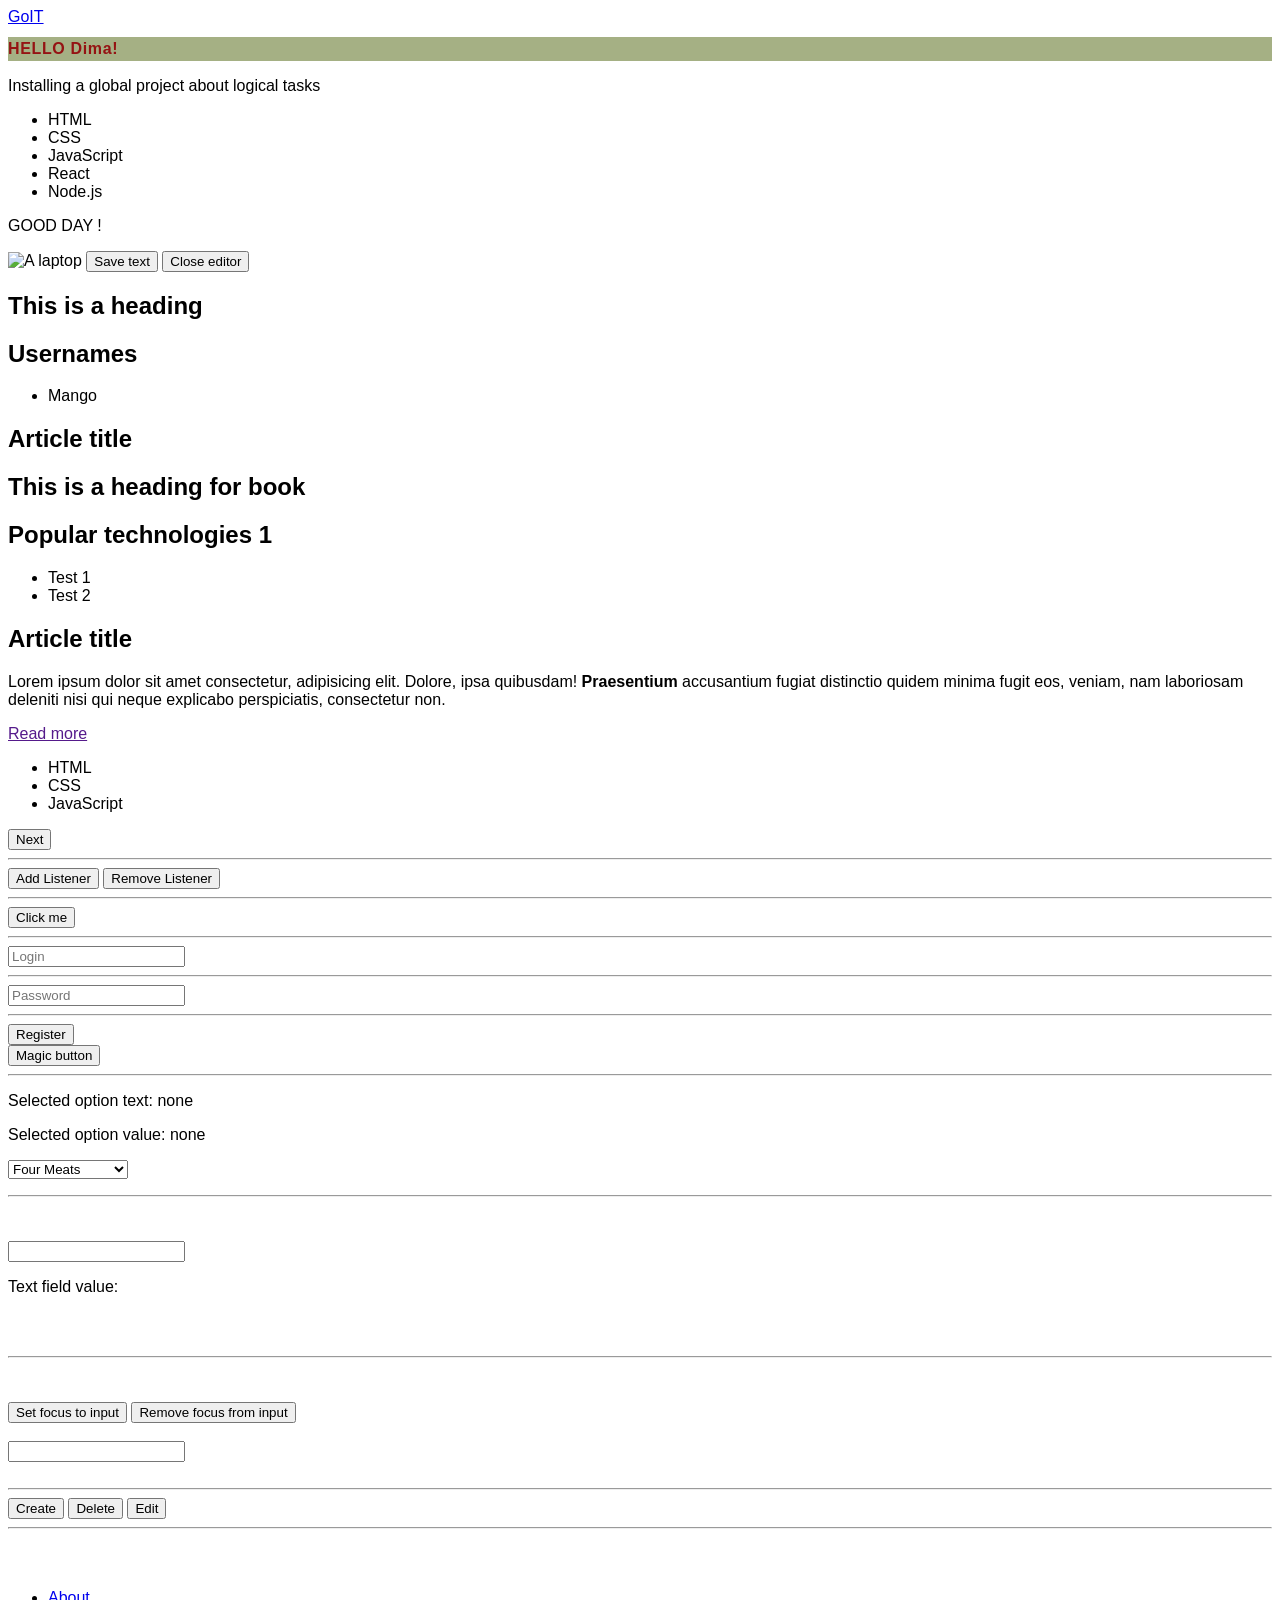
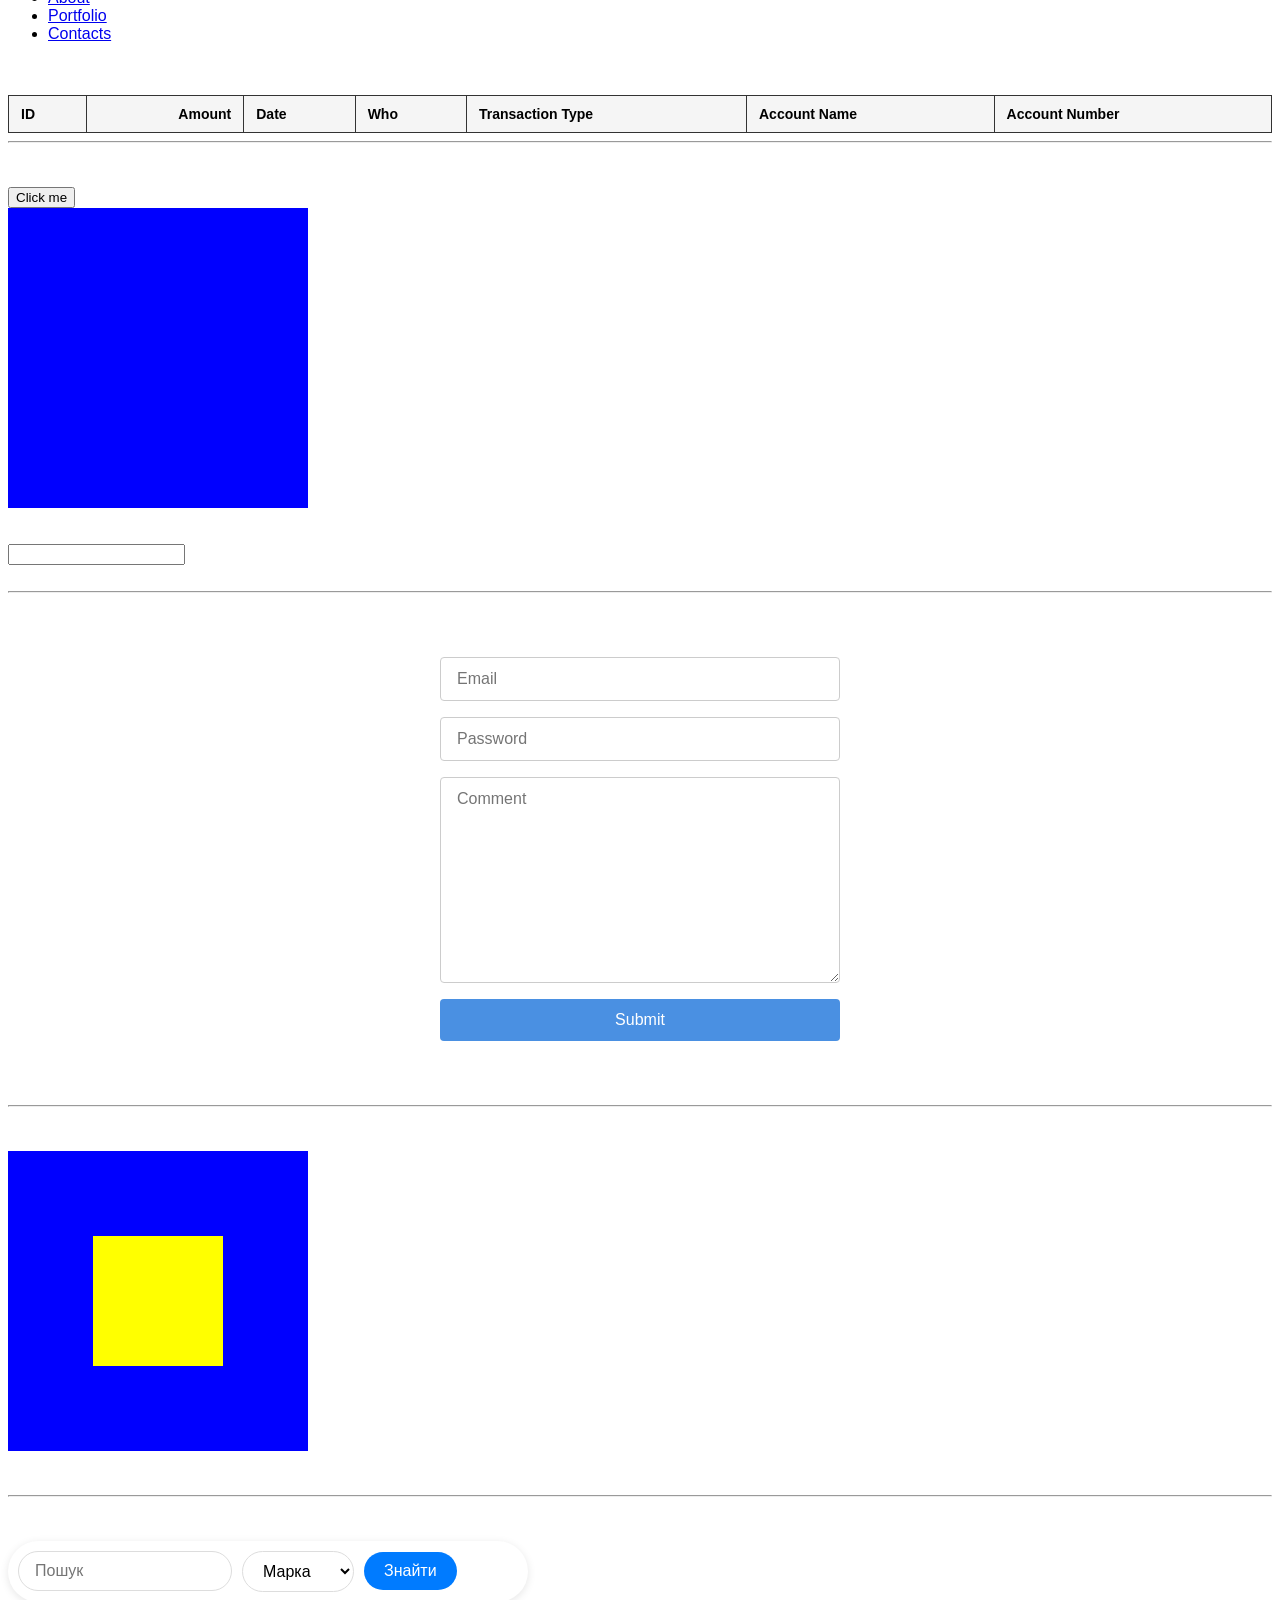
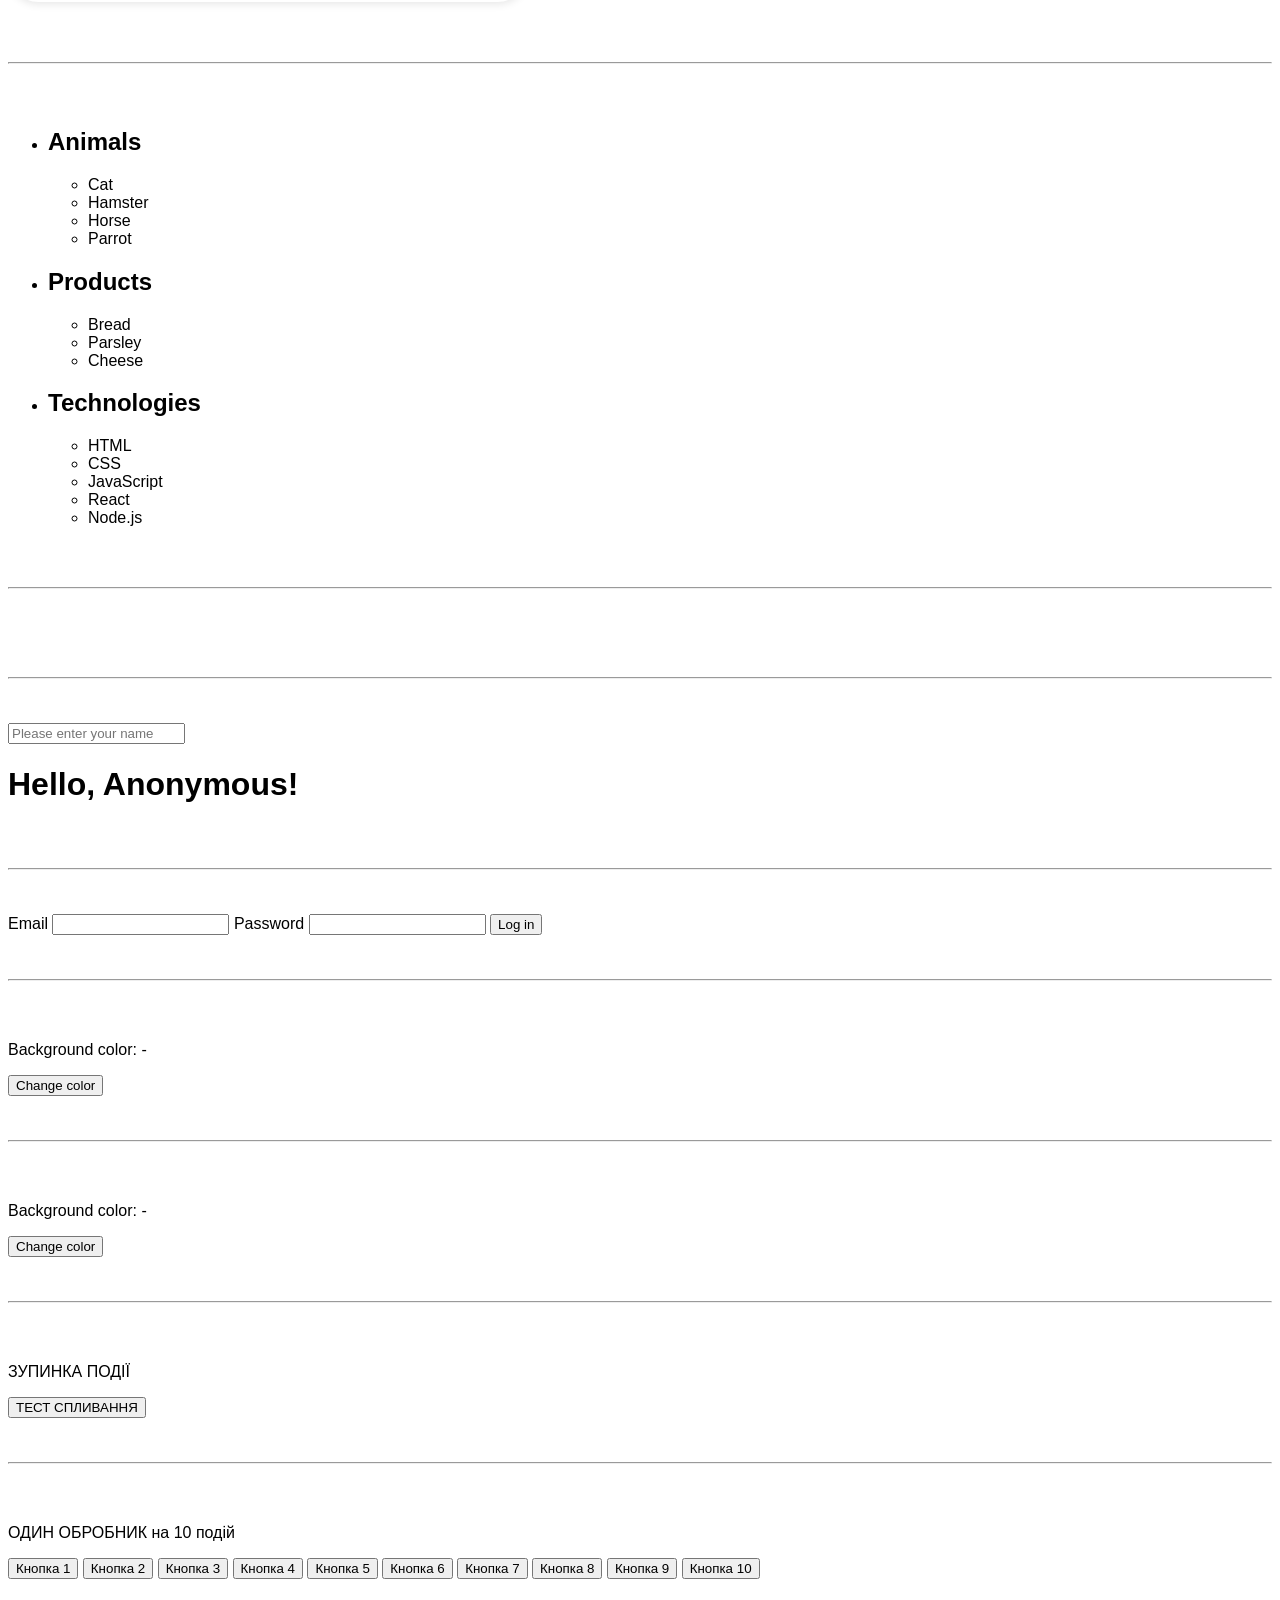
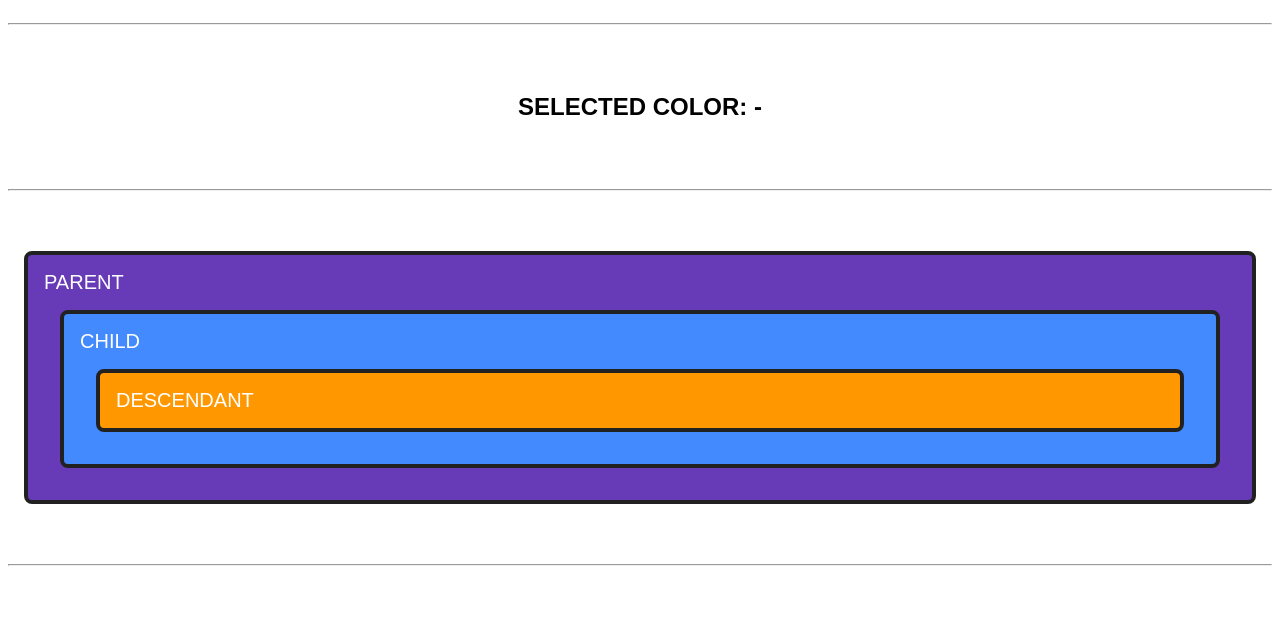
==== index.html @ 5f847a49 "M9-1" ====
<!DOCTYPE html>
<html lang="en">
<head>
    <meta charset="UTF-8">
    <meta name="viewport" content="width=device-width, initial-scale=1.0">
    <title>Document</title>

 <link rel="stylesheet" href="./styles.css" />

 <!-- Додаємо посилання на скрипт бібліотеки "Lodash"  -->
    <script src="https://cdn.jsdelivr.net/npm/lodash@4.18.1/lodash.min.js" defer></script>

 <!-- Додаємо посилання на скрипт бібліотеки "basicLightbox"  -->
<script src="
https://cdn.jsdelivr.net/npm/basiclightbox@5.0.4/dist/basicLightbox.min.js
" defer></script>
<link href="
https://cdn.jsdelivr.net/npm/basiclightbox@5.0.4/dist/basicLightbox.min.css
" rel="stylesheet">


    <script src="./js/lesson-1.js" defer></script>
    <script src="./js/lesson-2.js" defer></script>
    <script src="./js/lesson-3.js" defer></script>
    <script src="./js/lesson-4.js" defer></script>
    <script src="./js/modul-3.js" defer></script>
    <script src="./js/modul-4.js" defer></script>
    <script src="./js/modul-5.js" defer></script>
    <script src="./js/modul-6.js" defer></script>
    <script src="./js/modul-7.js" defer></script>
    <script src="./js/modul-8.js" defer></script>
    <script src="./js/modul-9.js" defer></script>
    
<link rel="icon" href="data:,"> <!-- Пустий favicon -->
  </head>

<body>

<div class="color-picker"></div>

    <div class="item">
<a class="link is-active" href="https://goit.global">GoIT</a>
        <h1 class="bag">HELLO Dima!</h1>
        <p>
    Installing a global project about logical tasks
        </p>
       <ul>
        <li>HTML</li>
        <li>CSS</li>
        <li>JavaScript</li>
        <li>React</li>
        <li>Node.js</li>
    </ul>
    <p class="item">
    GOOD DAY !
        </p>
        <img class="image" src="https://picsum.photos/id/9/320/240" alt="A laptop" width="300" />
    
<button type="button" data-action="save">Save text</button>
<button type="button" data-action="close">Close editor</button>

<h2 class="title">This is <span>a heading</span></h2>

<h2 class="super-hend">Usernames</h2>
  <ul class="usernames">
    <li>Mango</li>
  </ul>

  <h2 class="title">Article title</h2>
  <h2 class="title1">This is <span>a heading</span> for book</h2>
  <section class="user-list">
    <h2>Popular technologies 1</h2>
    <ul class="list1">
      <li>Test 1</li>
      <li>Test 2</li>

    </ul>
  </section>

<article class="article">
  <h2 class="title2">Article title</h2>
  <p class="text">Lorem ipsum dolor sit amet consectetur, adipisicing elit. Dolore, ipsa quibusdam! <strong>Praesentium</strong> accusantium fugiat distinctio quidem minima fugit eos, veniam, nam laboriosam deleniti nisi qui neque explicabo perspiciatis, consectetur non.</p>
  <a class="link" href="">Read more</a>
</article>


<ul class="list2">
  <li class="list-item">HTML</li>
  <li class="list-item">CSS</li>
  <li class="list-item">JavaScript</li>
</ul>

<button class="my-button">Next</button>
<hr>

<button class="btn js-add">Add Listener</button>
<button class="btn js-remove">Remove Listener</button>
<hr>
<button class="btn target-btn">Click me</button>
<hr>

<form class="form" autocomplete="off">
  <input type="text" name="login" placeholder="Login">
  <hr>
  <input type="password" name="password" placeholder="Password">
  <hr>
  <button class="btn" type="submit">Register</button>
</form>

<button type="button" id="btn" class="magic">
Magic button
<span class="icon"></span>
</button>
 <hr>

<p>
  Selected option text: <span class="text-output">none</span>
<p>
<p>
  Selected option value: <span class="value-output">none</span>
<p>

  <select class="pizza-select">
    <option value="four_meats">Four Meats</option>
    <option value="royal_cheese">Royal Cheese</option>
    <option value="vegetarian">Vegetarian</option>
    <option value="smoked_salmon">Smoked Salmon</option>
  </select>
   <hr>

   <br><br>
<input type="text" class="text-input" />
<p>Text field value: <span class="output"></span></p>
<br><br>

<hr>

<br><br>
<button type="button" data-action="set">Set focus to input</button>
<button type="button" data-action="remove">Remove focus from input</button>
<br><br>
<input type="text" class="text-input-2" />
<br><br>


<hr>

<div class="actions">
    <button type="button" data-action="add">Create</button>
    <button type="button" data-action="remove">Delete</button>
    <button type="button" data-action="edit">Edit</button>
</div>
<hr>
<br><br>
<ul class="site-nav">
  <li class="site-nav__item">
    <a href="/about" class="site-nav__link">About</a>
  </li>
  <li class="site-nav__item">
    <a href="/portfolio" class="site-nav__link">Portfolio</a>
  </li>
  <li class="site-nav__item">
    <a href="/contact" class="site-nav__link">Contacts</a>
  </li>
</ul>
<br><br>

<table class="transaction-table js-transaction-table">
    <thead>
        <tr>
            <th>ID</th>
            <th>Amount</th>
            <th>Date</th>
            <th>Who</th>
            <th>Transaction Type</th>
            <th>Account Name</th>
            <th>Account Number</th>
        </tr>
    </thead>   
</table>

<!-- <hr> — це скорочення від "Horizontal Rule" (горизонтальна лінія). -->
<hr>

<!-- 
<br> — це одиночний тег, який створює новий рядок. Він працює як натискання клавіші Enter у тексті. Два теги <br><br> — це два переведення рядка поспіль, тобто один порожній рядок між текстовими блоками. -->
<br><br>

<button class="js-click">Click me</button>
<div class="js-box box"></div>

<br><br>

<input type="text" class="js-user-name" />

<br><br>
<hr>
<br><br>

 <form class="js-form feedback-form">
    <input
    type="text"
    name="email"
    class="form-input"
    placeholder="Email"
    />
    <input
    type="password"
    name="password"
    class="form-input"
    placeholder="Password"
    />
    <textarea
    cols="30"
    rows="10"
    name="comment"
    class="form-textarea"
    placeholder="Comment"
    ></textarea>
    <button type="submit" class="form-button">Submit</button>
</form>

<br><br>
<hr>
<br><br>

  <!-- Квадрат(жовтий) в квадраті(в синєму) -->
<div class="box js-box2">  
    <div class="inner-box"></div>   
</div>

<br><br>
<hr>
<br><br>

<!-- Пошук автомобілів по сайту -->
<form action="submit" class="js-form-2 car-search">
    <div class="car-group">    
    <input type="text" name="query" class="car-input" placeholder="Пошук" />
    </div>
    <div class="car-group">
    <select name="options" class="car-select">
    <option value="car">Марка</option>
    <option value="type">Модель</option>
    </select>
    </div>
    <button type="submit" class="car-button">Знайти</button>
</form>

<ul class="js-list car-list"></ul>

<br><br>
<hr>
<br><br>

<!-- ЗАДАЧА DZ-1 -->
<ul id="categories">
  <li class="item-m7">
    <h2>Animals</h2>
    <ul>
      <li>Cat</li>
      <li>Hamster</li>
      <li>Horse</li>
      <li>Parrot</li>
    </ul>
  </li>
  <li class="item-m7">
    <h2>Products</h2>
    <ul>
      <li>Bread</li>
      <li>Parsley</li>
      <li>Cheese</li>
    </ul>
  </li>
  <li class="item-m7">
    <h2>Technologies</h2>
    <ul>
      <li>HTML</li>
      <li>CSS</li>
      <li>JavaScript</li>
      <li>React</li>
      <li>Node.js</li>
    </ul>
  </li>
</ul>


<br><br>
<hr>
<br><br>

<!-- ЗАДАЧА DZ-2 -->
<ul class="gallery"></ul>

<br><br>
<hr>
<br><br>

<!-- ЗАДАЧА DZ-3 -->
<input type="text" id="name-input" placeholder="Please enter your name" />
<h1>Hello, <span id="name-output">Anonymous</span>!</h1>

<br><br>
<hr>
<br><br>


<!-- ЗАДАЧА DZ-4 -->
<form class="login-form">
  <label>
    Email
    <input type="email" name="email" />
  </label>
  <label>
    Password
    <input type="password" name="password" />
  </label>
  <button type="submit">Log in</button>
</form>

<br><br>
<hr>
<br><br>

<div class="widget">
  <p>Background color: <span class="color">-</span></p>
  <button type="button" class="change-color">Change color</button>
</div>

<br><br>
<hr>
<br><br>

<div class="widget">
  <p>Background color: <span class="color">-</span></p>
  <button type="button" class="change-color">Change color</button>
</div>

<br><br>
<hr>
<br><br>

<div class="stopEvent">
  <p>ЗУПИНКА ПОДІЇ</p>
  <button type="button" class="myElement">ТЕСТ СПЛИВАННЯ</button>
</div>

<br><br>
<hr>
<br><br>

<!-- МДУЛЬ-8   ПОЯСНЕННЯ-3 -->
 <!-- ДЕЛЕГУВАННЯ ПОДІЙ -->
<div class="oneEvent">
  <p>ОДИН ОБРОБНИК на 10 подій</p>
  <button type="button" class="test-event">Кнопка 1</button>
  <button type="button" class="test-event">Кнопка 2</button>
  <button type="button" class="test-event">Кнопка 3</button>
  <button type="button" class="test-event">Кнопка 4</button>
  <button type="button" class="test-event">Кнопка 5</button>
  <button type="button" class="test-event">Кнопка 6</button>
  <button type="button" class="test-event">Кнопка 7</button>
  <button type="button" class="test-event">Кнопка 8</button>
  <button type="button" class="test-event">Кнопка 9</button>
  <button type="button" class="test-event">Кнопка 10</button>  
</div>

<br><br>
<hr>
<br><br>

<!-- МДУЛЬ-8   ПОЯСНЕННЯ-4 -->
  <!-- КНОПКИ ПАЛІТРИ КОЛЬОРІВ -->
<p class="output-palette">Selected color: -</p>
<div class="color-palette"></div>

<br><br>
<hr>
<br><br>


<div id="parent">
  Parent
  <div id="child">
    Child
    <div id="descendant">Descendant</div>
  </div>
</div>

<br><br>
<hr>
<br><br>






    </div>





</body>
</html>
---- styles.css ----
.bag {
    font-size: 16px;
  line-height: 1.5;
  letter-spacing: 0.04em;
  color: #951313;
  background: #a5b084;
}

body {
  margin: 8px;
}

/* ....................... */

/* Стилі для таблиці транзакцій - чітка сітка */
.transaction-table {
  width: 100%;
  border-collapse: collapse;
  font-family: Arial, sans-serif;
  font-size: 14px;
}

/* Додаємо рамки ВСІМ коміркам */
.transaction-table th,
.transaction-table td {
  border: 1px solid #333;  /* ТЕМНО-СІРІ лінії (добре видно) */
  padding: 10px 12px;
  text-align: left;
}

/* Заголовки - сірий фон */
.transaction-table th {
  background-color: #f5f5f5;
  font-weight: 600;
}

/* Колонка Amount - вирівнювання вправо */
.transaction-table td:nth-child(2),
.transaction-table th:nth-child(2) {
  text-align: right;
}

/* Рядки при наведенні */
.transaction-table tbody tr:hover {
  background-color: #f0f0f0;
}

.box {
    width: 50px;
    height: 50px;
    background-color: #ff0000;
    margin-top: 0;
}

/* ....................... */

/* Загальні стилі для форми */
.feedback-form {
    display: flex;
    flex-direction: column;
    gap: 16px;
    max-width: 400px;
    margin: 0 auto;
    padding: 20px;
}

/* Стилі для полів вводу */
.form-input {
    padding: 12px 16px;
    border: 1px solid #ccc;
    border-radius: 4px;
    font-size: 16px;
    transition: border-color 0.3s;
}

.form-input:focus {
    outline: none;
    border-color: #4a90e2;
}

/* Стилі для textarea */
.form-textarea {
    padding: 12px 16px;
    border: 1px solid #ccc;
    border-radius: 4px;
    font-size: 16px;
    font-family: inherit;
    resize: vertical;
    transition: border-color 0.3s;
}

.form-textarea:focus {
    outline: none;
    border-color: #4a90e2;
}

/* Стилі для кнопки */
.form-button {
    padding: 12px 24px;
    background-color: #4a90e2;
    color: white;
    border: none;
    border-radius: 4px;
    font-size: 16px;
    cursor: pointer;
    transition: background-color 0.3s;
}

.form-button:hover {
    background-color: #357abd;
}


/* ....................... */

 /* Стилі для синього зовнішнього квадрата (box) та жовтого внутрішнього (inner-box) */

 .box {
    width: 300px;
    height: 300px;
    background-color: blue;
    display: flex;
    align-items: center;
    justify-content: center;
}

.box--active {    
    background-color: rgba(25, 192, 108, 0.833);
  }

.inner-box {
    width: 130px;  
    height: 130px;
    background-color: yellow;
}

/* ....................... */

/* Задача :  Майстерня пошук */

/* Загальні стилі для форми */
.car-search {
    display: flex;
    align-items: center;
    gap: 10px;
    background-color: #fff;
    padding: 10px;
    border-radius: 40px;
    box-shadow: 0 2px 8px rgba(0, 0, 0, 0.1);
    max-width: 500px;
    width: 100%;
}

/* Стилі для групи полів (за потреби) */
.car-group {
    margin: 0;
}

/* Поле вводу "Пошук" */
.car-input {
    padding: 10px 16px;
    border: 1px solid #ddd;
    border-radius: 40px;
    font-size: 16px;
    width: 180px;
    outline: none;
    transition: all 0.2s ease;
}

.car-input:focus {
    border-color: #007bff;
    box-shadow: 0 0 0 2px rgba(0, 123, 255, 0.25);
}

/* Випадаючий список "Марка" */
.car-select {
    padding: 10px 16px;
    border: 1px solid #ddd;
    border-radius: 40px;
    font-size: 16px;
    background-color: white;
    cursor: pointer;
    outline: none;
}

.car-select:focus {
    border-color: #007bff;
}

/* Кнопка "Пошук" */
.car-button {
    background-color: #007bff;
    color: white;
    border: none;
    border-radius: 40px;
    padding: 10px 20px;
    font-size: 16px;
    cursor: pointer;
    transition: background-color 0.2s ease;
}

.car-button:hover {
    background-color: #0056b3;
}

/* ....................... */


/* Пошук автомобілів по сайту */

/* Стилі для картки */
.car-card {
    display: flex;
    flex-direction: column;
    align-items: center;     /* Вирівнює всі елементи по центру горизонтально */
    text-align: center;      /* Вирівнює текст по центру */
    width: 280px;
    padding: 15px;
    border: 1px solid #ddd;
    border-radius: 8px;
    list-style: none;
  }
  
  /* Фото на всю ширину */
  .car-image {
    width: 100%;
    height: 180px;
    object-fit: cover;
    border-radius: 8px;
  }
  
  /* Заголовки та ціна */
  .car-title,
  .car-type,
  .car-price {
    margin: 8px 0;
    text-align: center;
  }



  /* ....................... */

/* ЗАДАЧА DZ-2 :  галерея зображень */

  .gallery {
  list-style: none;
  display: flex;
  flex-direction: column;
  align-items: center;
  justify-content: center;
  gap: 20px;
  padding: 0;
  margin: 0;
}

.gallery-image {
  width: 300px;        /* невеликий розмір */
  height: auto;        /* зберігає пропорції */
  max-width: 100%;     /* адаптивність */
  object-fit: cover;   /* красиве обрізання */
  border-radius: 8px;  /* заокруглені кути (опціонально) */
  box-shadow: 0 2px 8px rgba(0,0,0,0.1); /* легка тінь (опціонально) */
  display: block;      /* прибирає зайві відступи */
  margin: 0 auto;      /* центрування всередині li */
}


  /* ....................... */


 /* МДУЛЬ-8   ПОЯСНЕННЯ-4    ПАЛІТРА КОЛЬОРІВ */

 body {
  margin: 8px;
  font-family: sans-serif;
}

.output-palette {
  text-align: center;
  text-transform: uppercase;
  font-size: 24px;
  font-weight: 700;
}

.color-palette {
  display: grid;
  grid-template-columns: repeat(auto-fit, minmax(40px, 1fr));
  gap: 4px;
}

.color-palette .item {
  padding: 0;
  margin: 0;
  border: none;
  border-radius: 4px;
  width: 40px;
  height: 40px;
  cursor: pointer;
  transition: transform 250ms ease-in-out;
}

.color-palette .item:hover {
  transform: scale(1.1);
}


  /* ....................... */

 /* МДУЛЬ-8   Урок Модуль 8. ДЕЛЕГУВАННЯ ПОДІЙ
     Спливання подій. ПРИКЛАД-2 для розуміння (файл modul-8.js  дивись рядок 60) */

  #parent,
#child,
#descendant {
  margin: 16px;
  padding: 16px;
  border: 4px solid #212121;
  border-radius: 8px;
  color: #fff;
  font-weight: 500;
  font-size: 20px;
  text-transform: uppercase;
}

#parent {
  background-color: #673ab7;
}

#child {
  background-color: #448aff;
}

#descendant {
  background-color: #ff9800;
}

  /* ....................... */
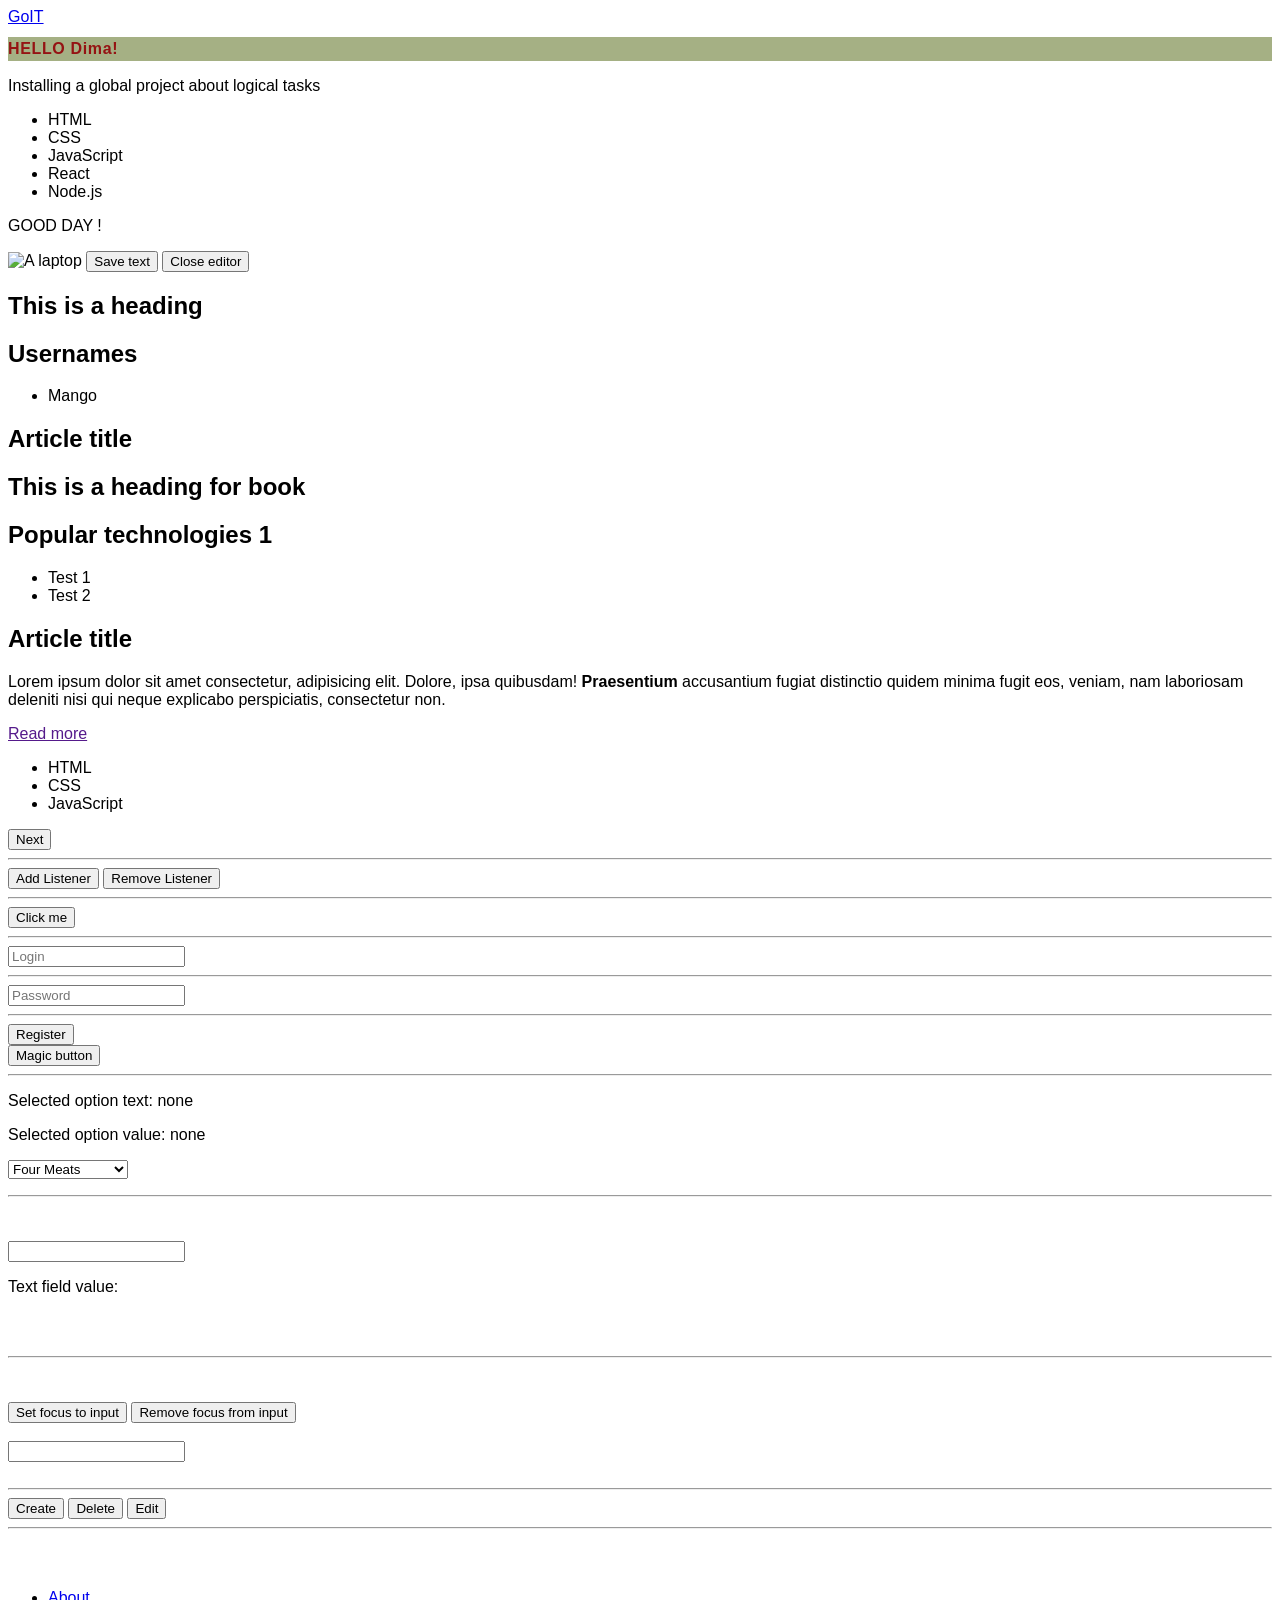
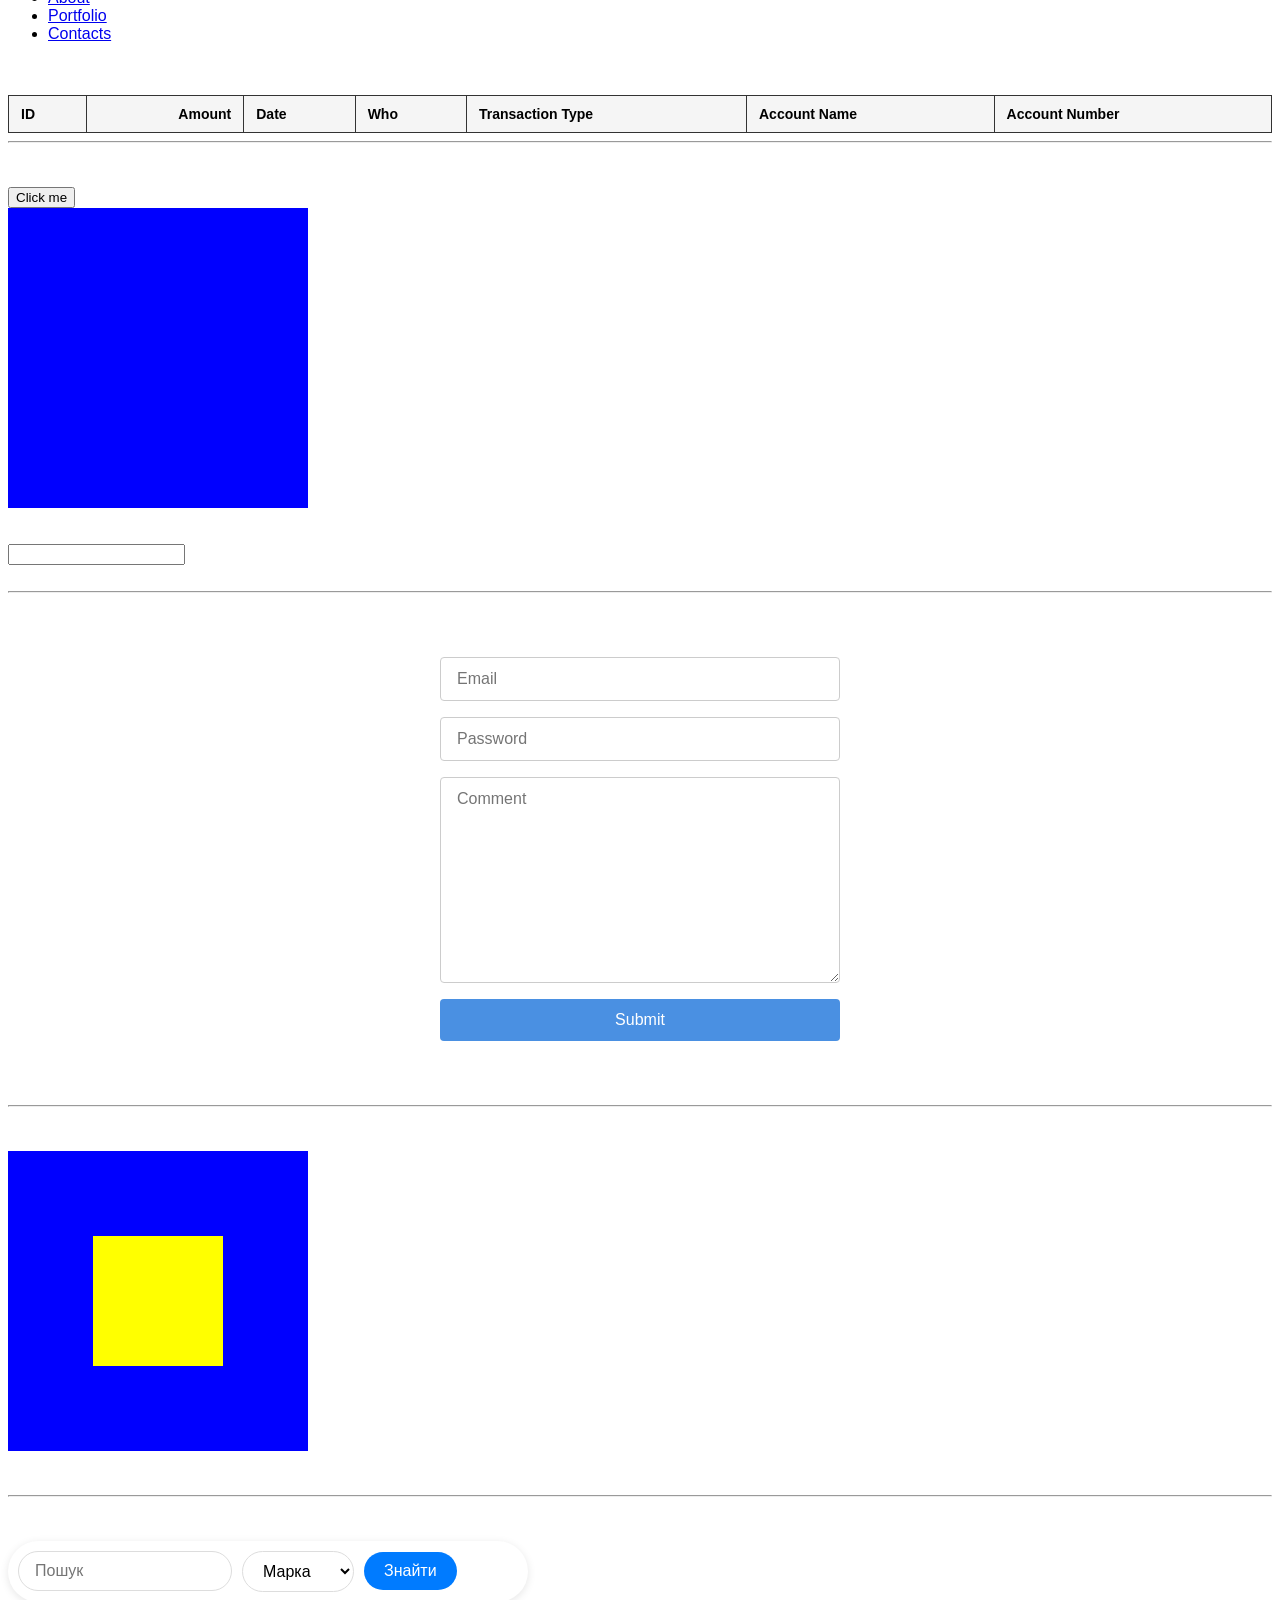
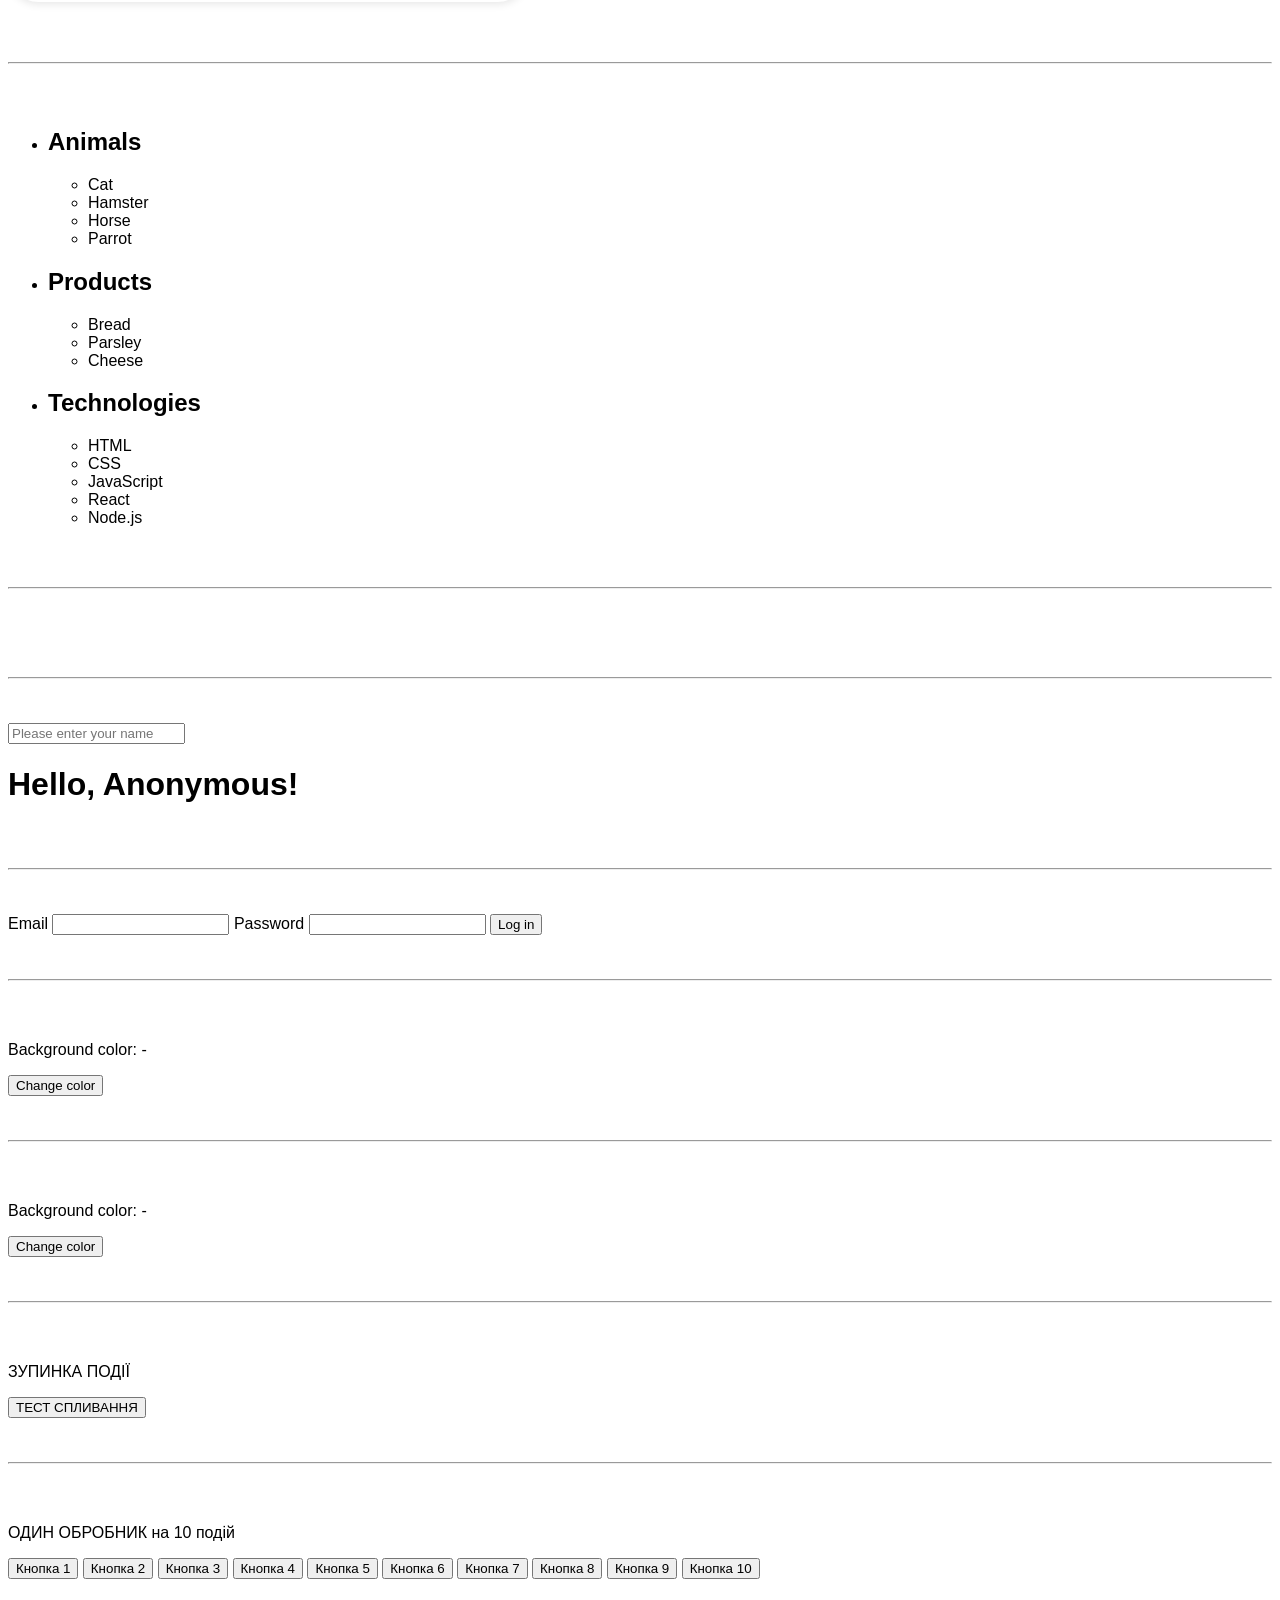
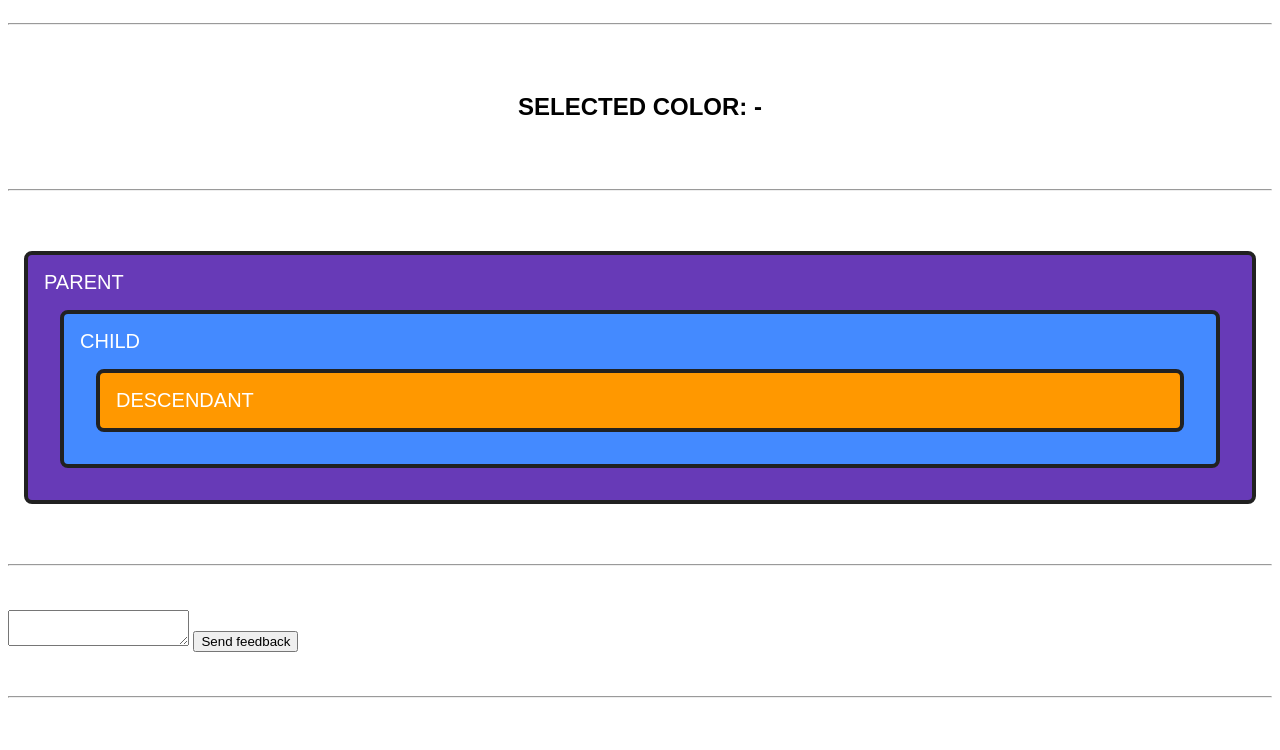
==== commit 8b9a9dbc: "M9-12" ====
--- a/index.html
+++ b/index.html
@@ -392,8 +392,17 @@
 <br><br>
 
 
-
-
+<!-- Вебсховище
+Кейс: Форма з повідомленням -->
+
+<form class="feedback-form-2">
+  <textarea name="message"></textarea>
+  <button type="submit">Send feedback</button>
+</form>
+
+<br><br>
+<hr>
+<br><br>
 
 
     </div>
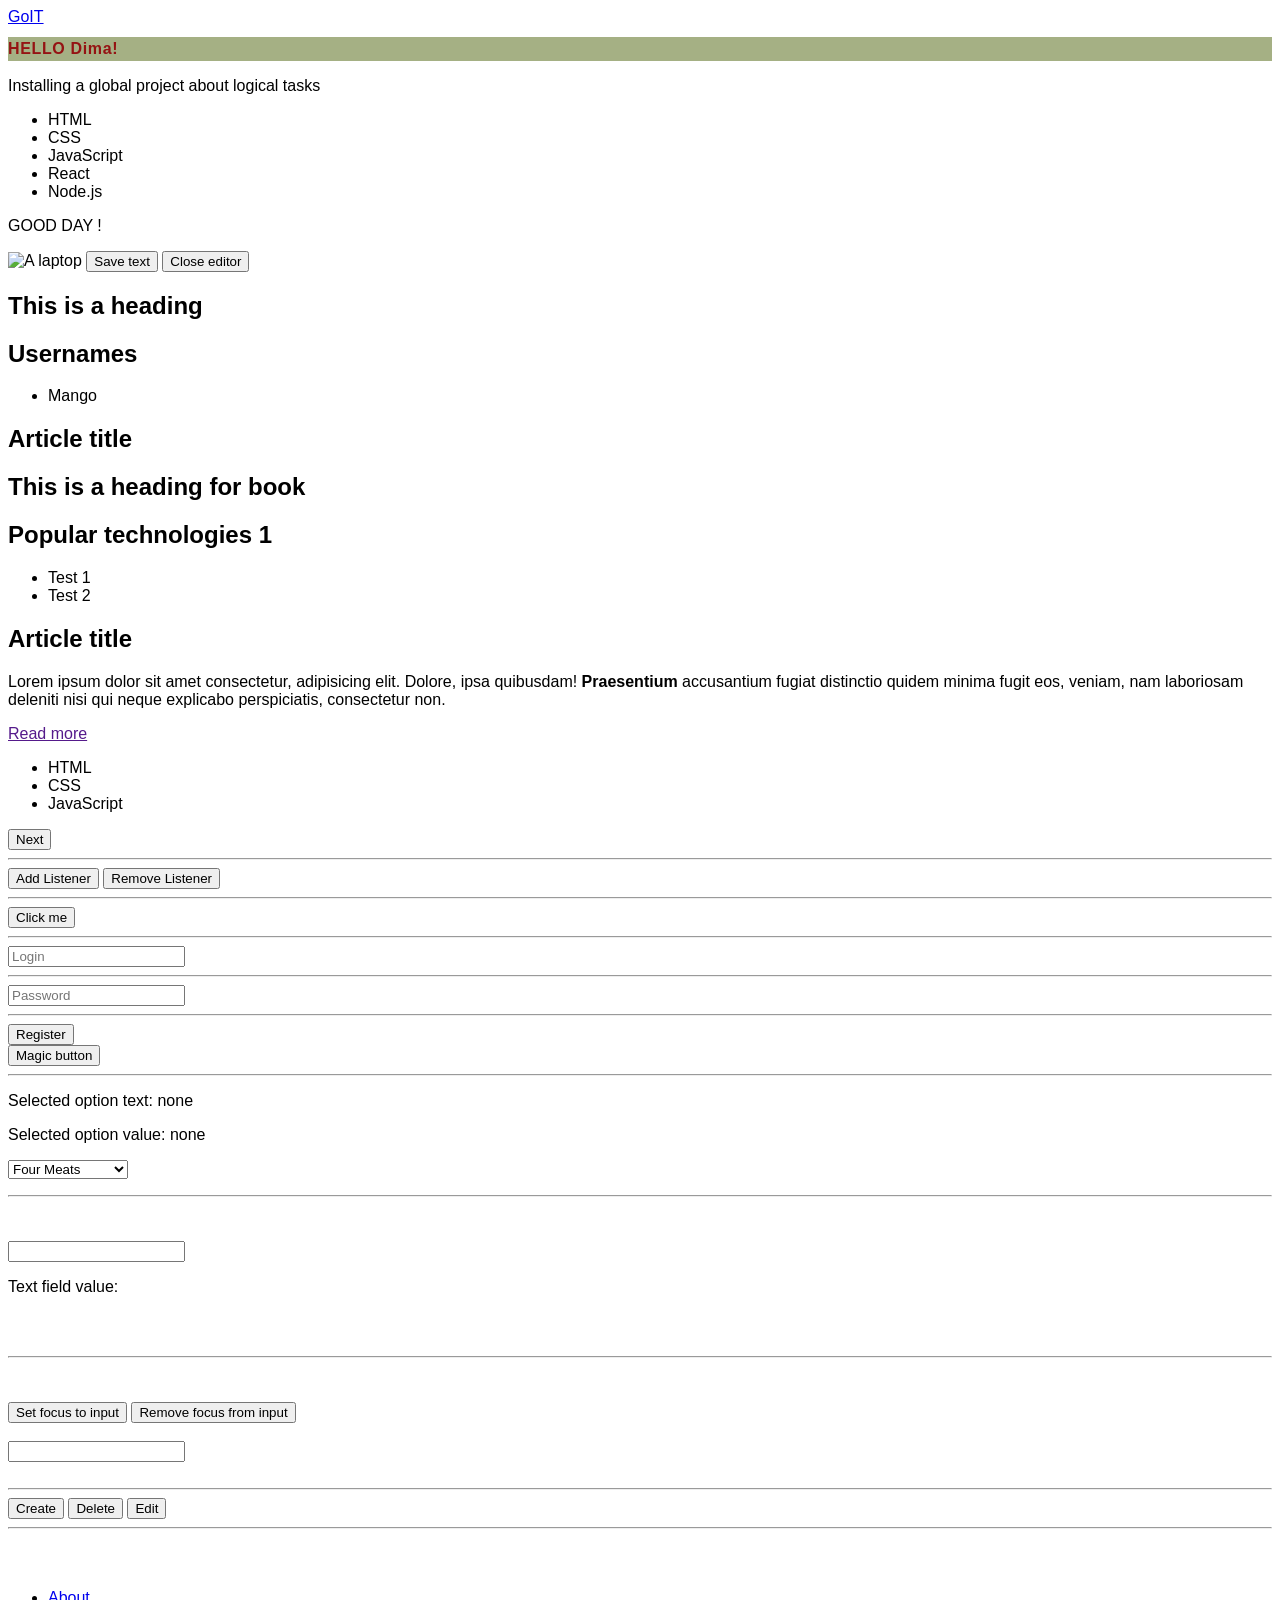
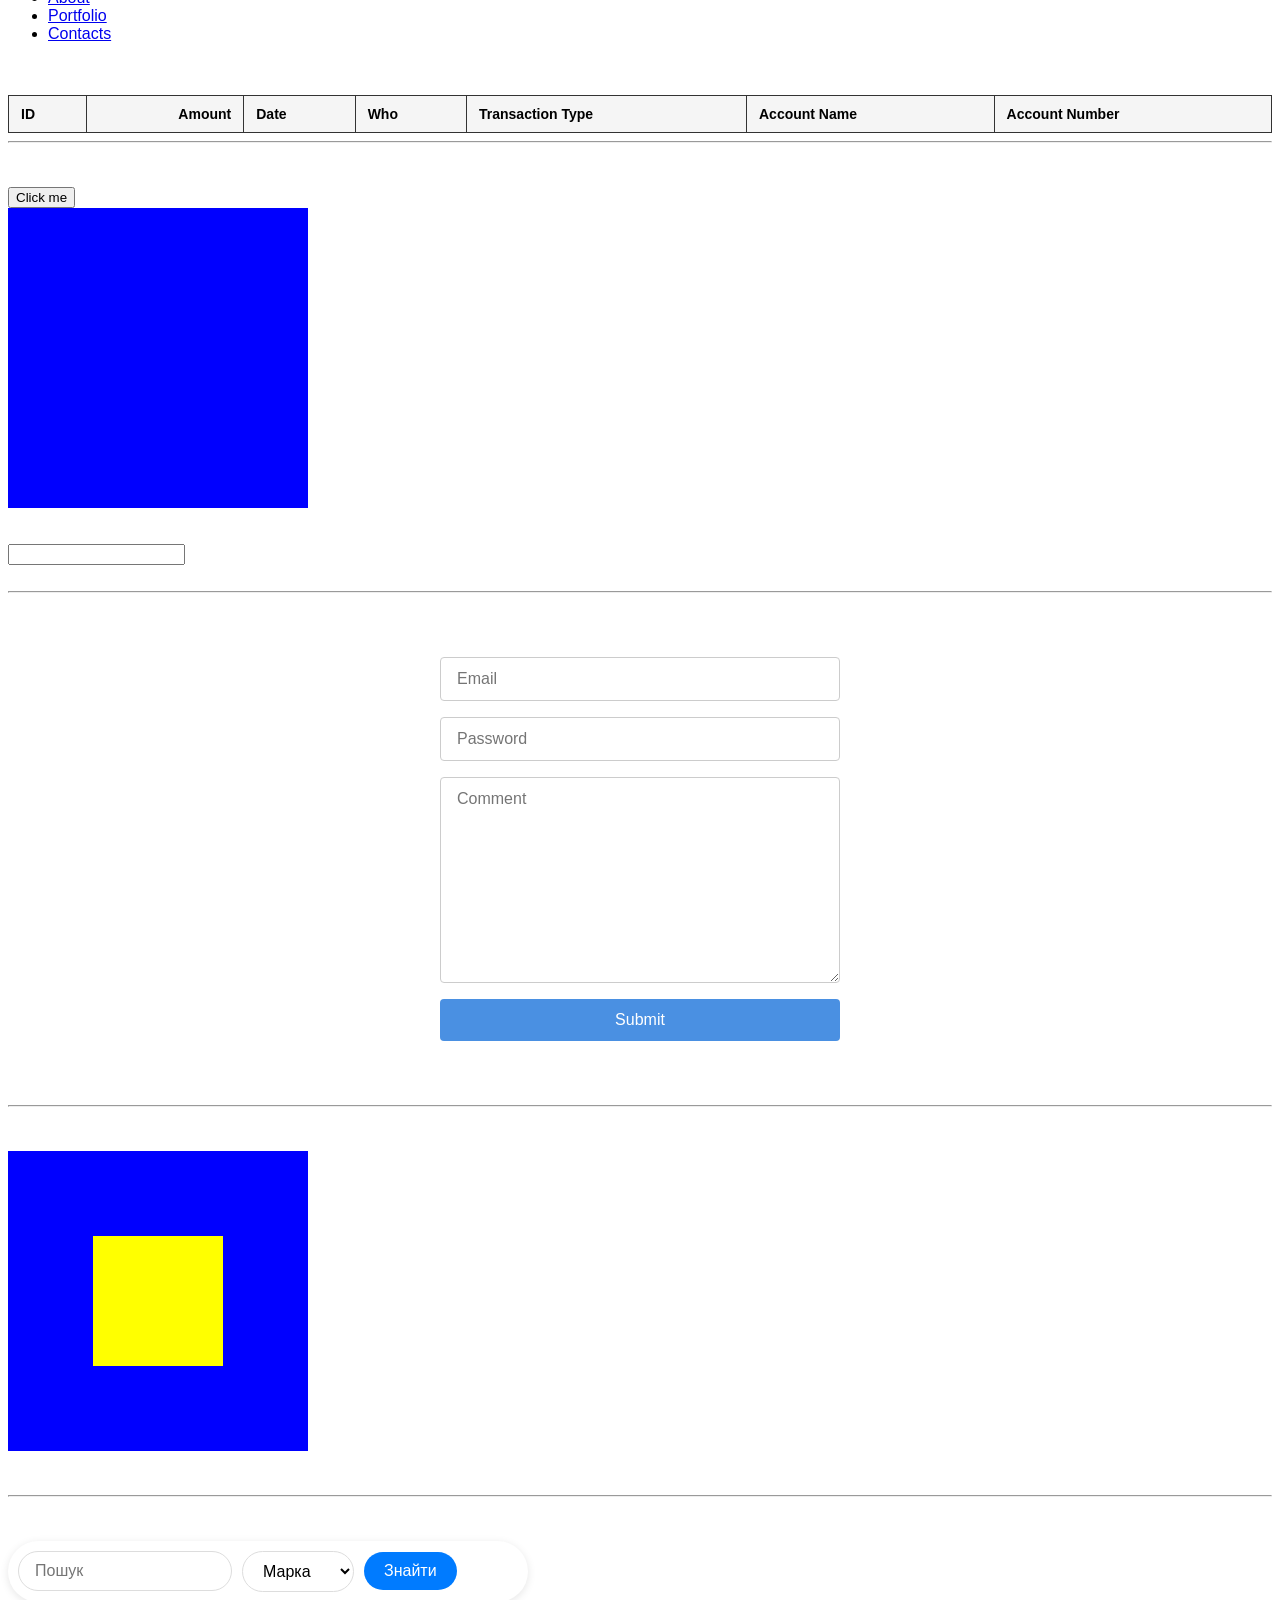
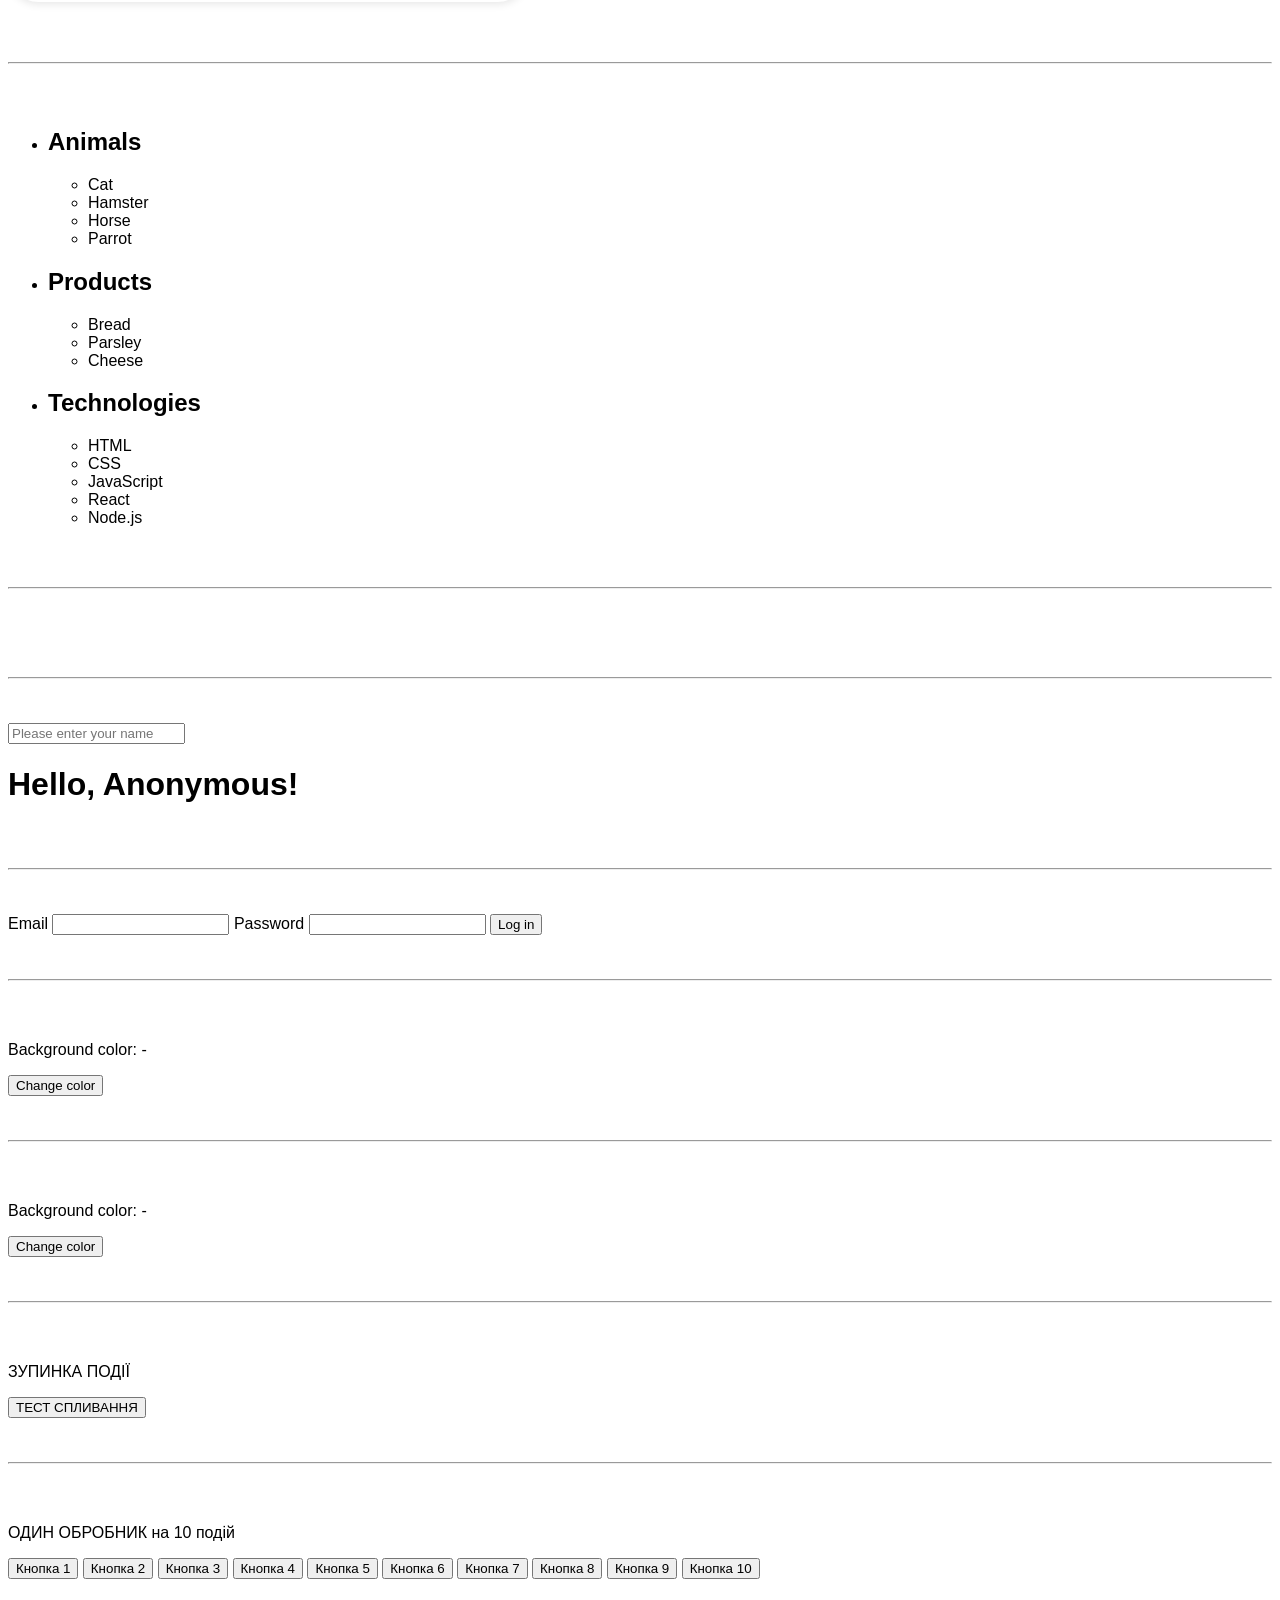
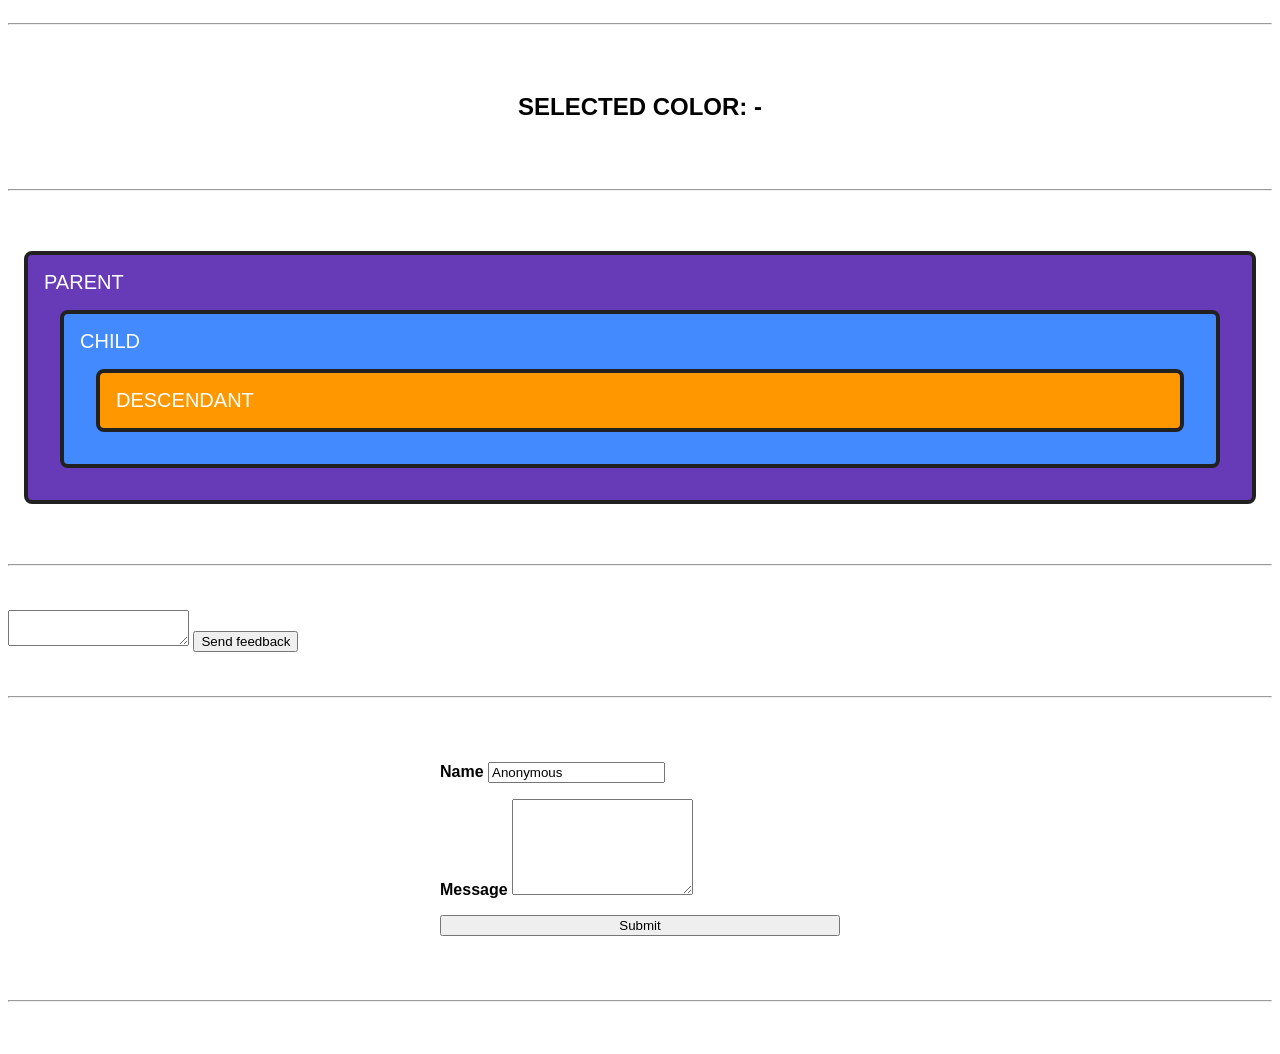
==== commit 0ed6caf8: "M9-16" ====
--- a/index.html
+++ b/index.html
@@ -404,12 +404,36 @@
 <hr>
 <br><br>
 
+<!-- МДУЛЬ-9   ПОЯСНЕННЯ-16 -->
+  <!-- ЗАДАЧА DZ-9-1 -->
+
+<form class="feedback-form">
+  <label>
+
+<!-- Що робить <b>? Цей тег змінює візуальне оформлення тексту — робить його жирним.  -->
+  <b>Name</b>
+  <input
+  type="text"
+  name="name"
+  placeholder="Enter your name"
+  value="Anonymous"
+  />
+  </label>
+  <label>
+  <b>Message</b>
+  <textarea name="message" rows="6"></textarea>
+  </label>
+  <button type="submit">Submit</button>
+</form>
+
+
+<br><br>
+<hr>
+<br><br>
+
+
 
     </div>
-
-
-
-
 
 </body>
 </html>
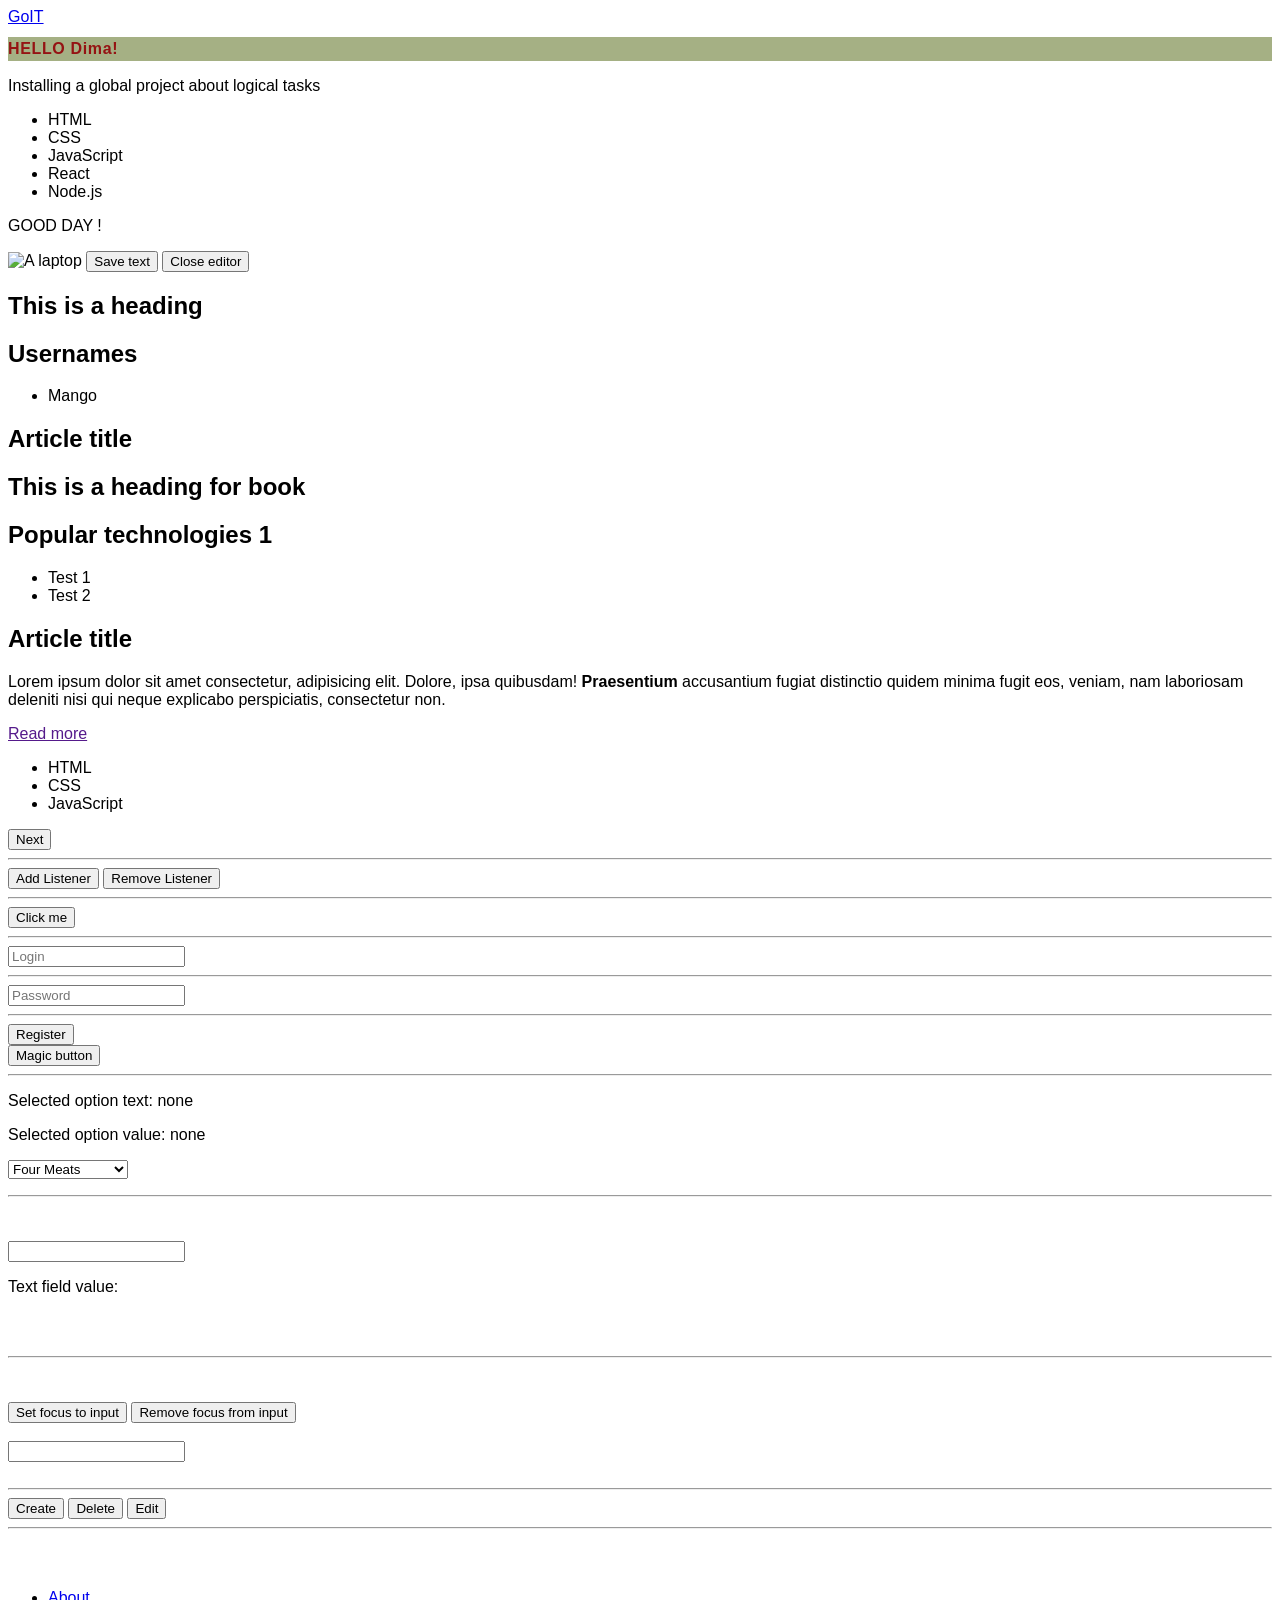
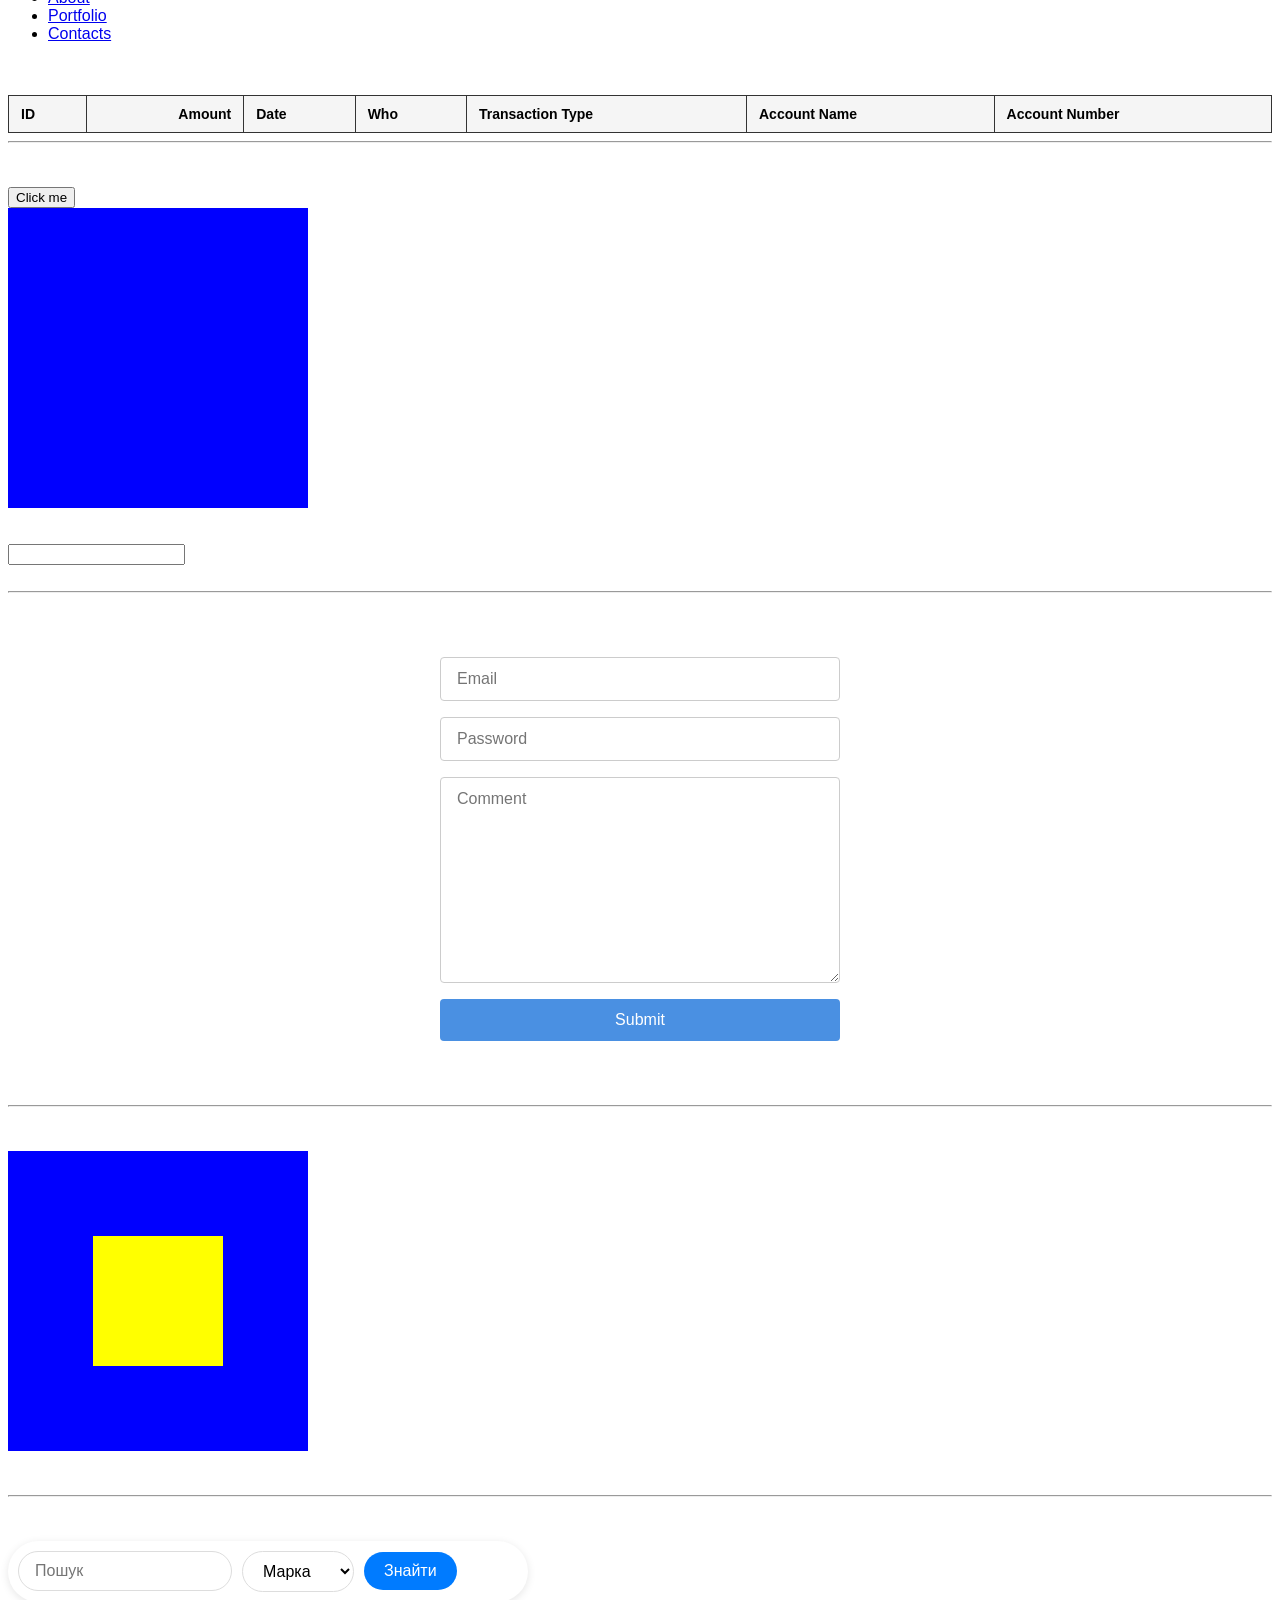
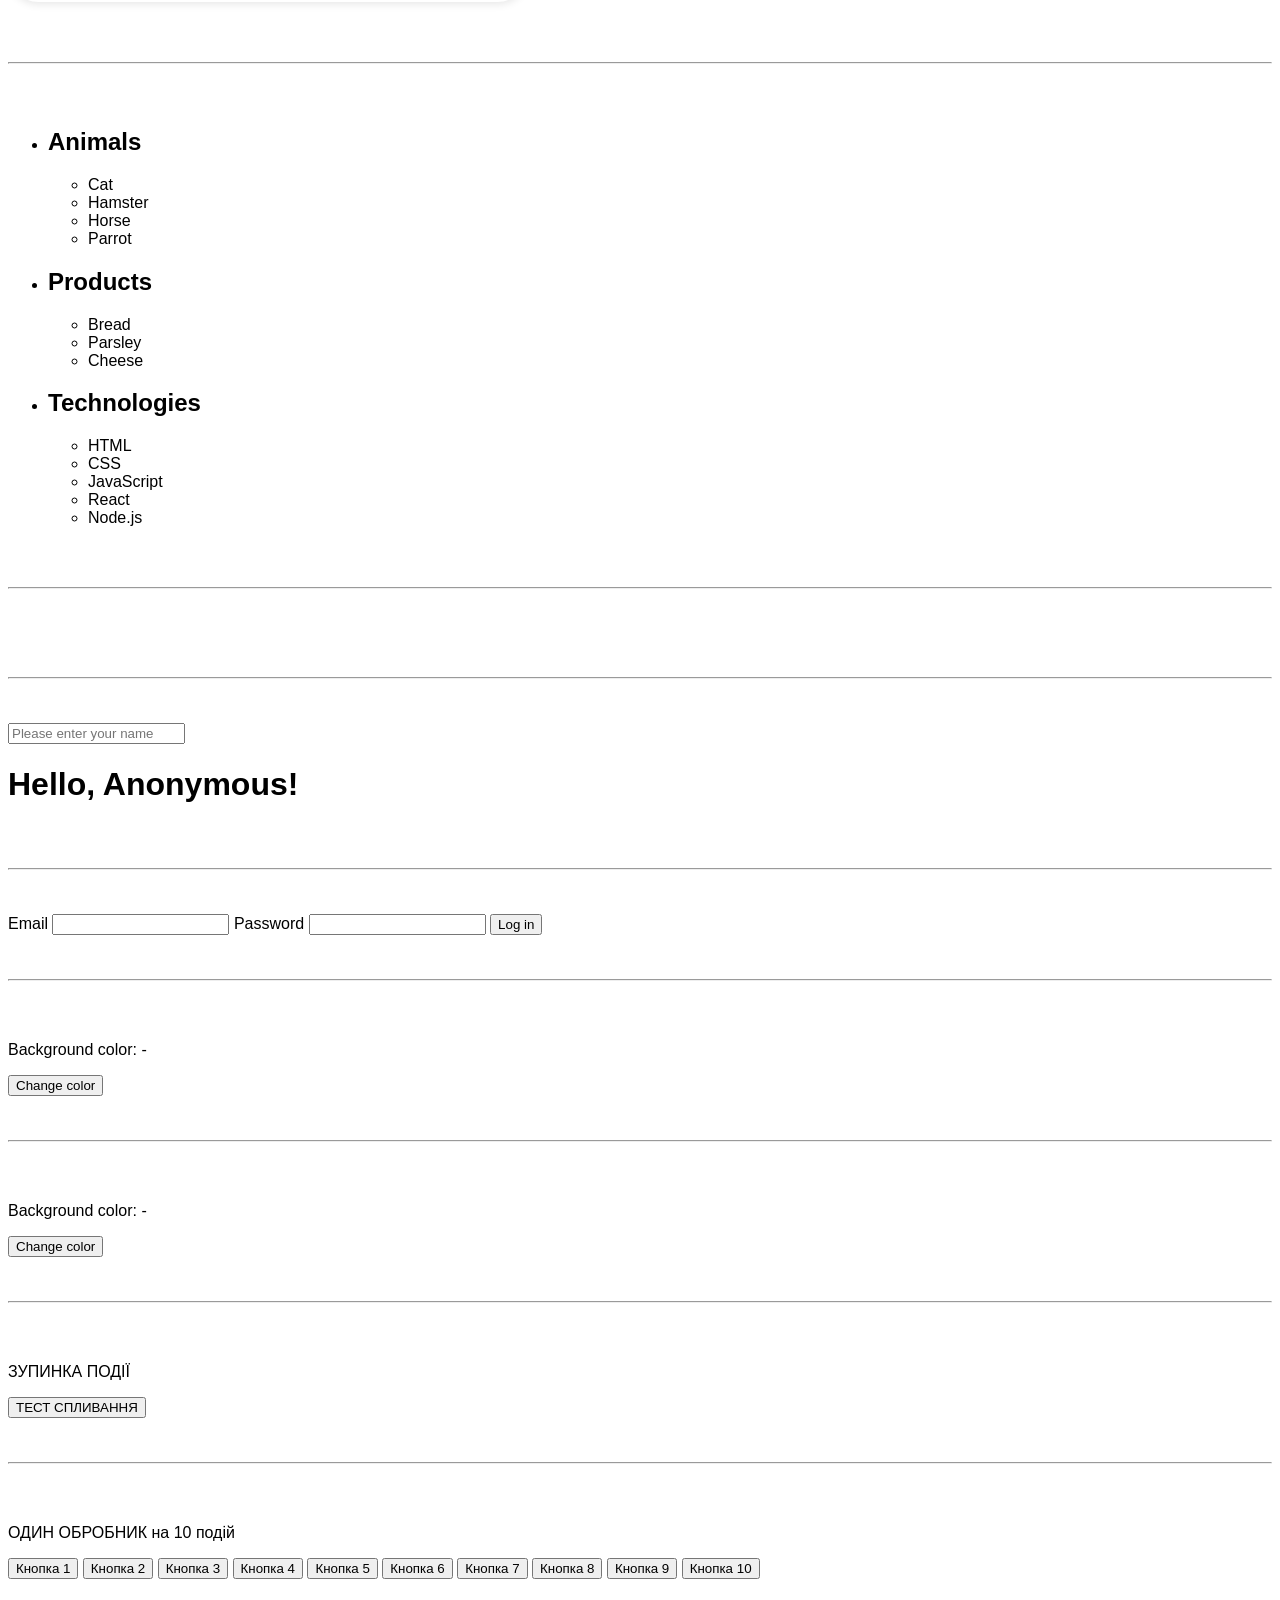
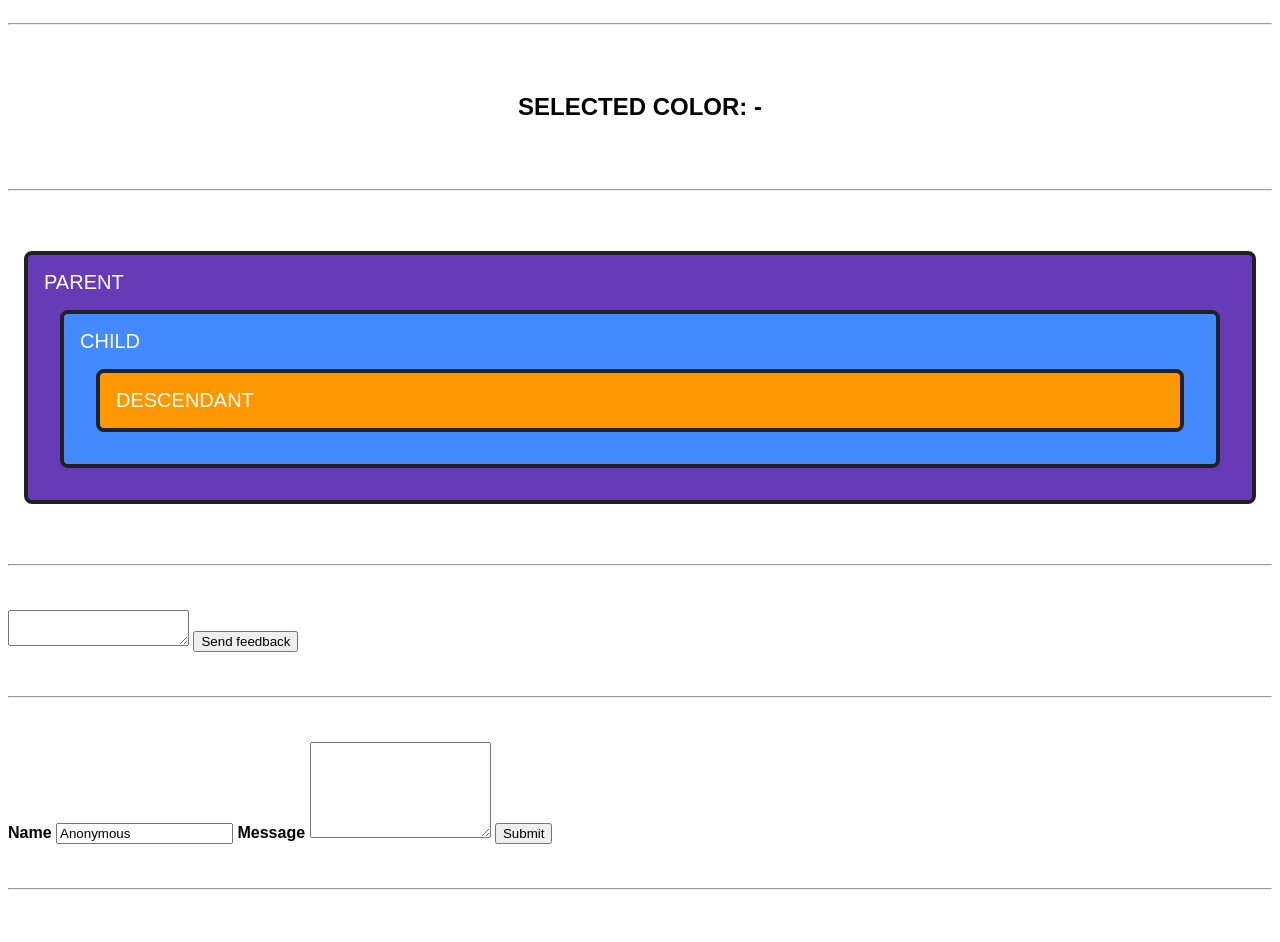
==== commit 3af006f9: "M9-16" ====
--- a/index.html
+++ b/index.html
@@ -407,7 +407,7 @@
 <!-- МДУЛЬ-9   ПОЯСНЕННЯ-16 -->
   <!-- ЗАДАЧА DZ-9-1 -->
 
-<form class="feedback-form">
+<form class="feedback-form-4">
   <label>
 
 <!-- Що робить <b>? Цей тег змінює візуальне оформлення тексту — робить його жирним.  -->
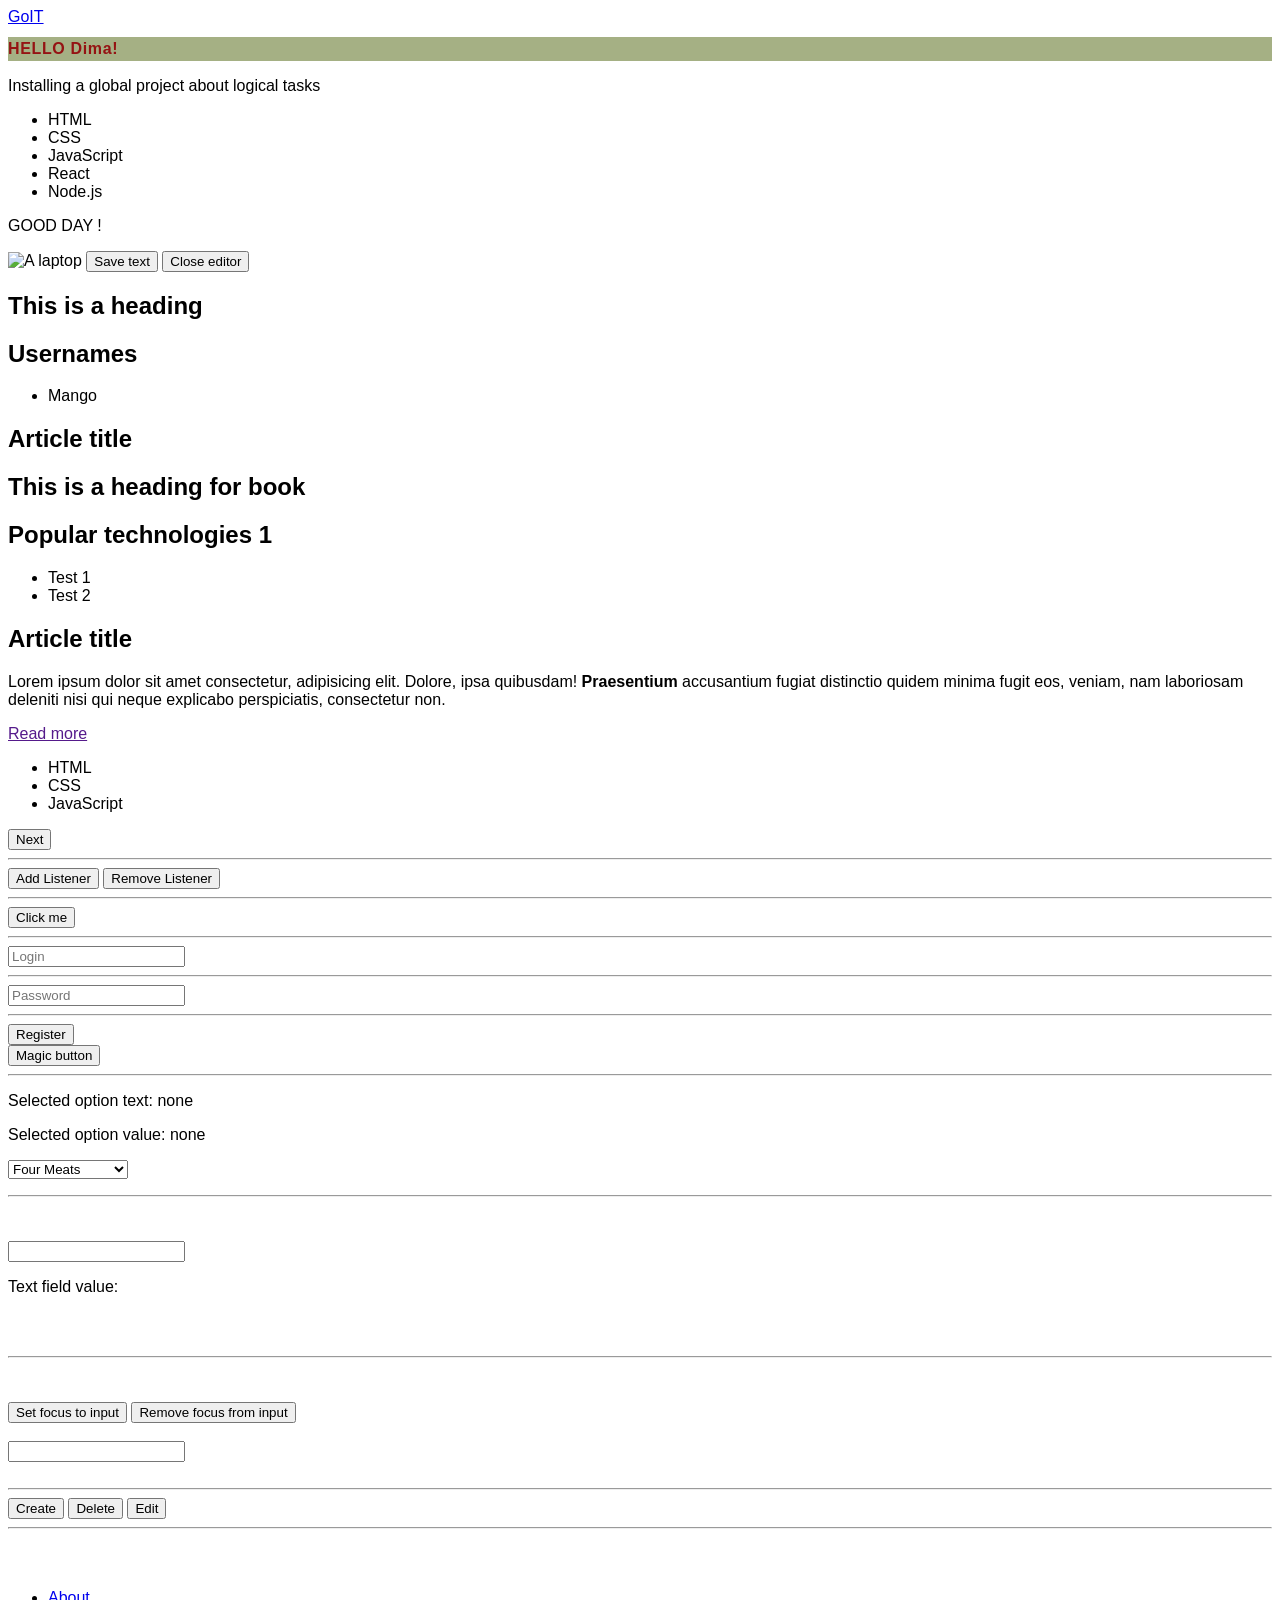
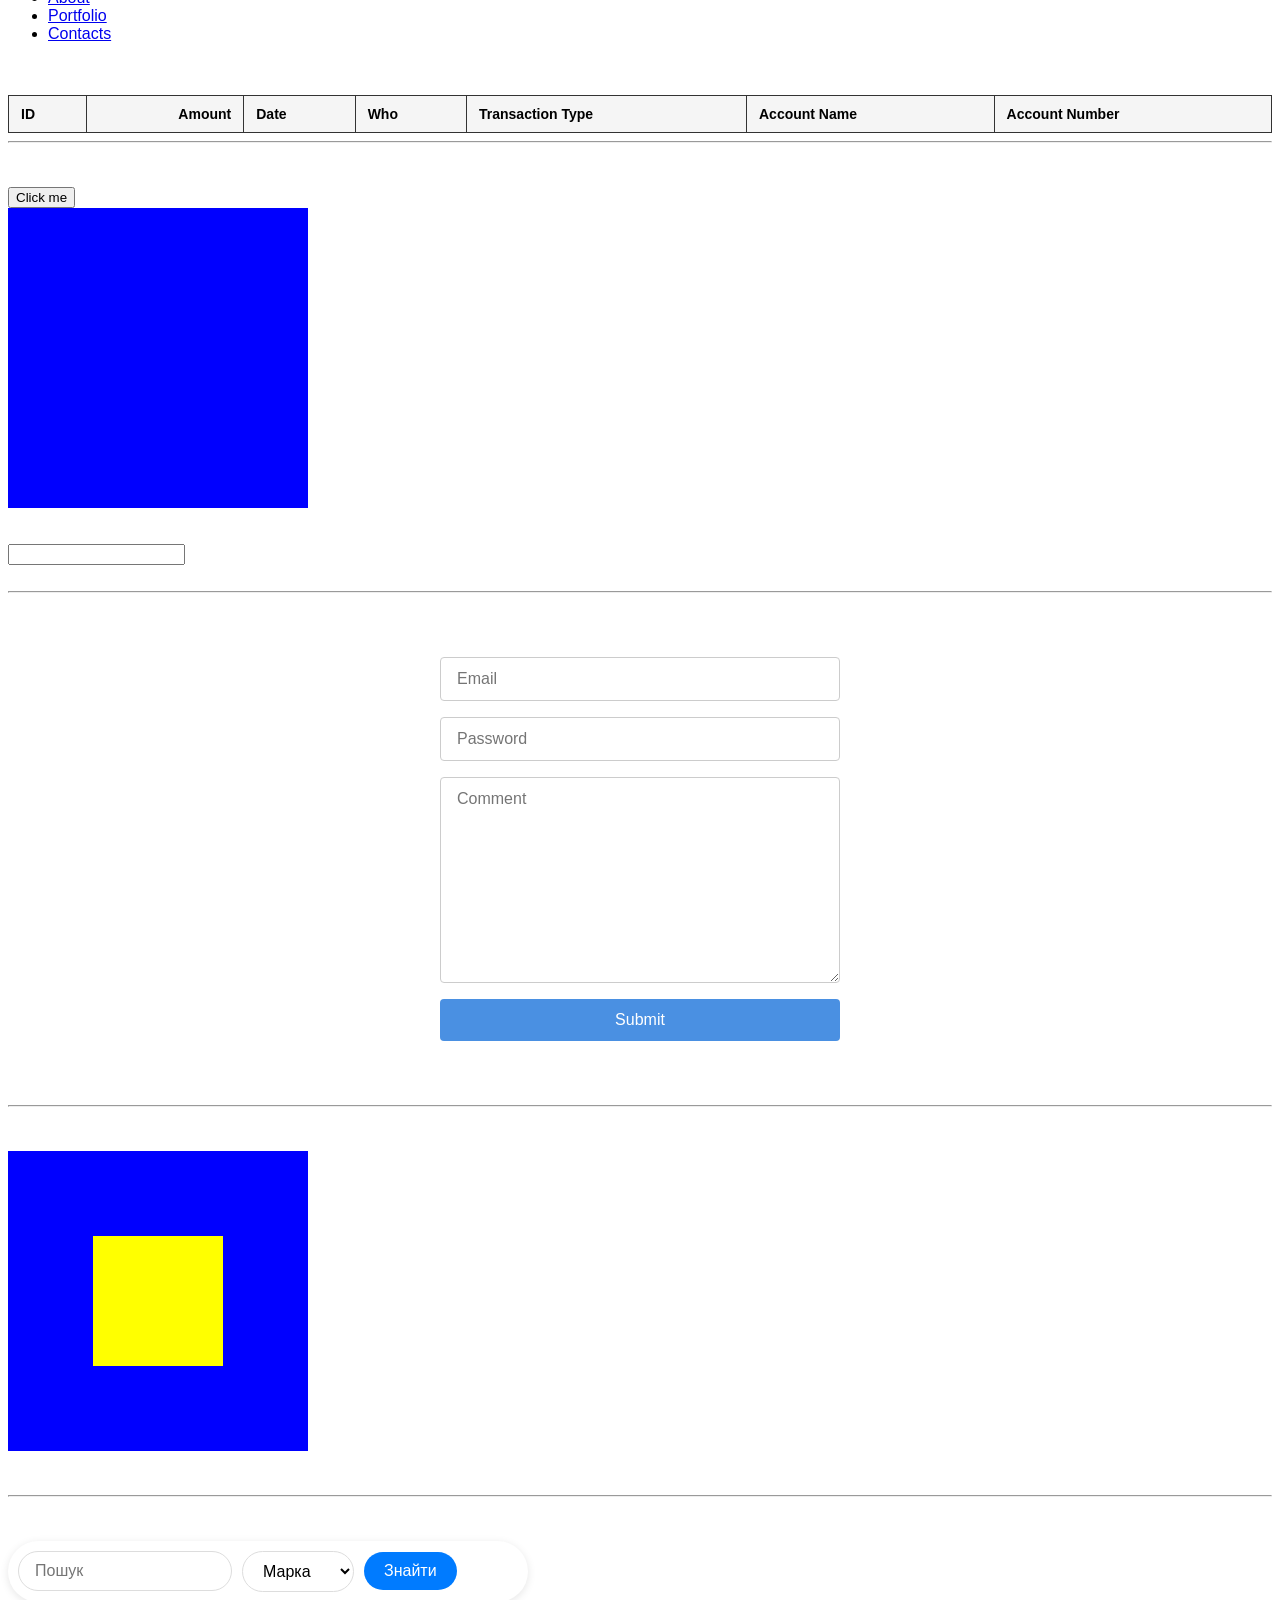
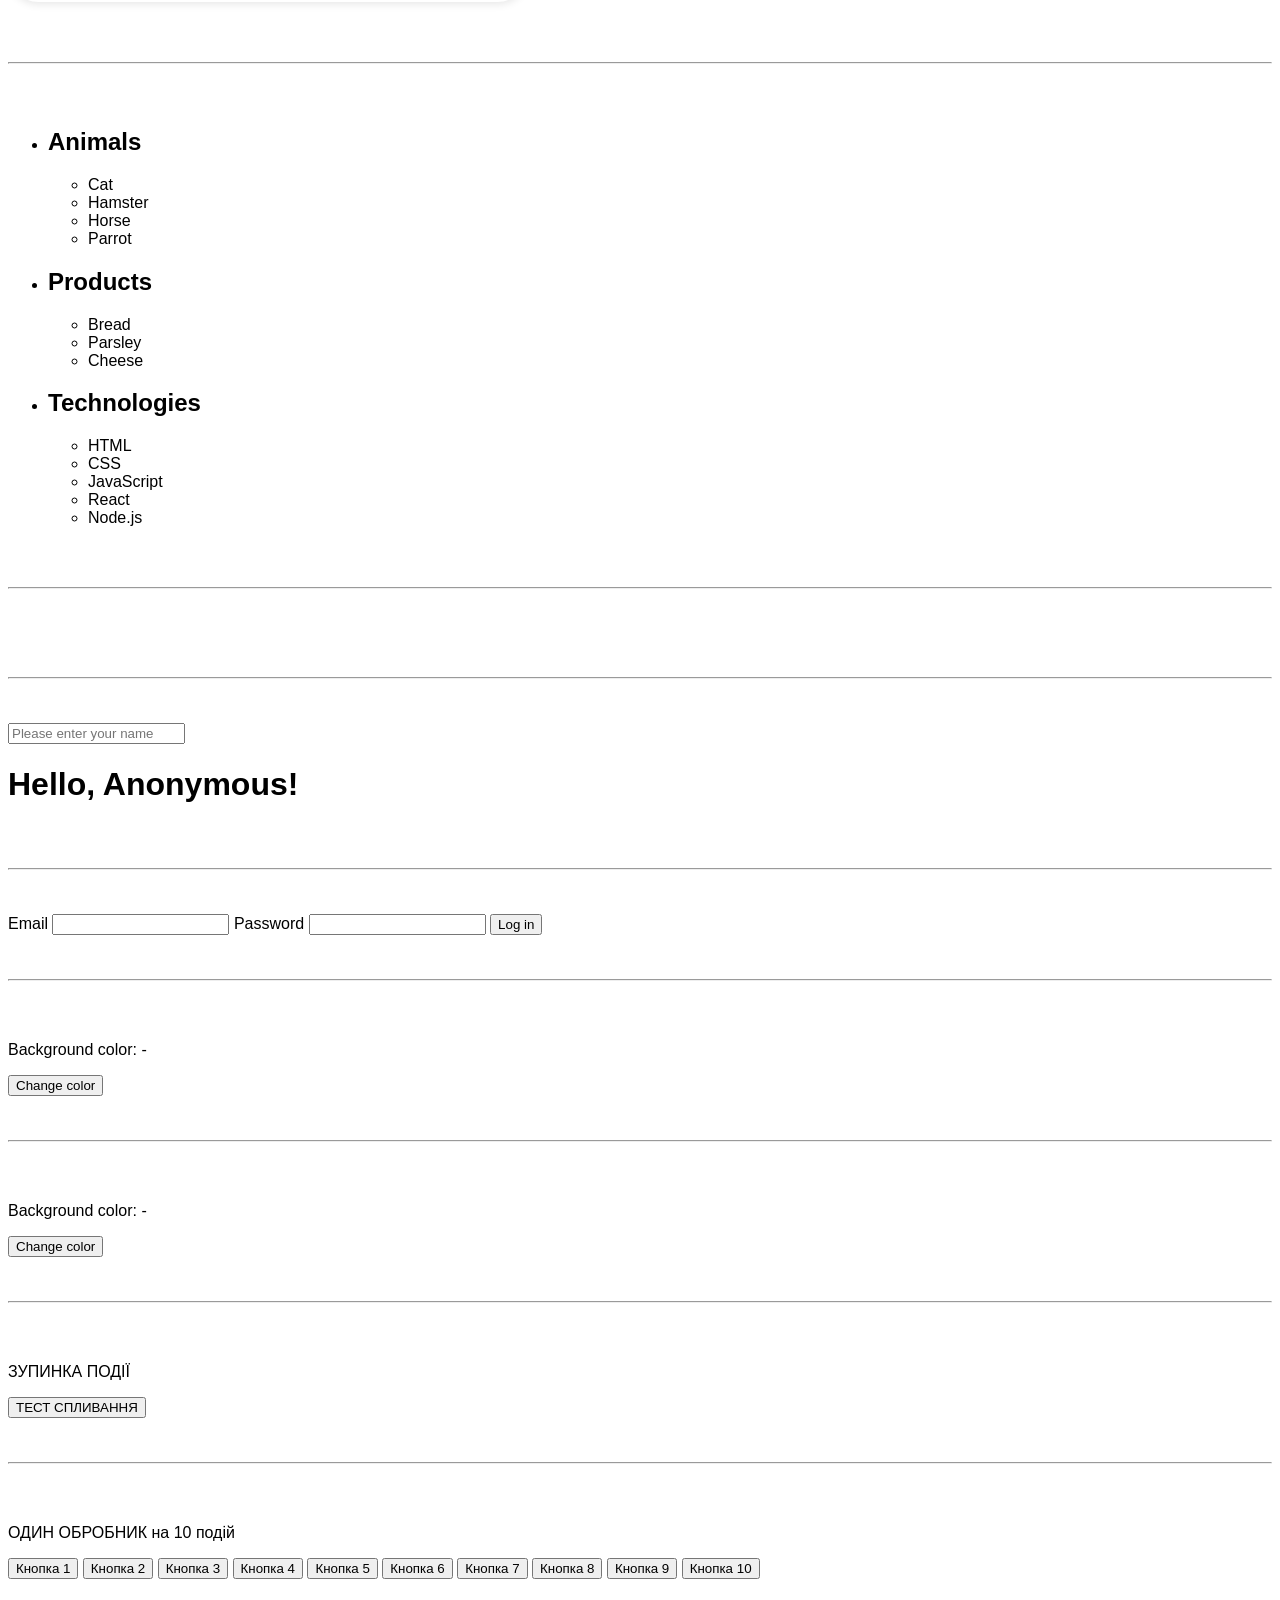
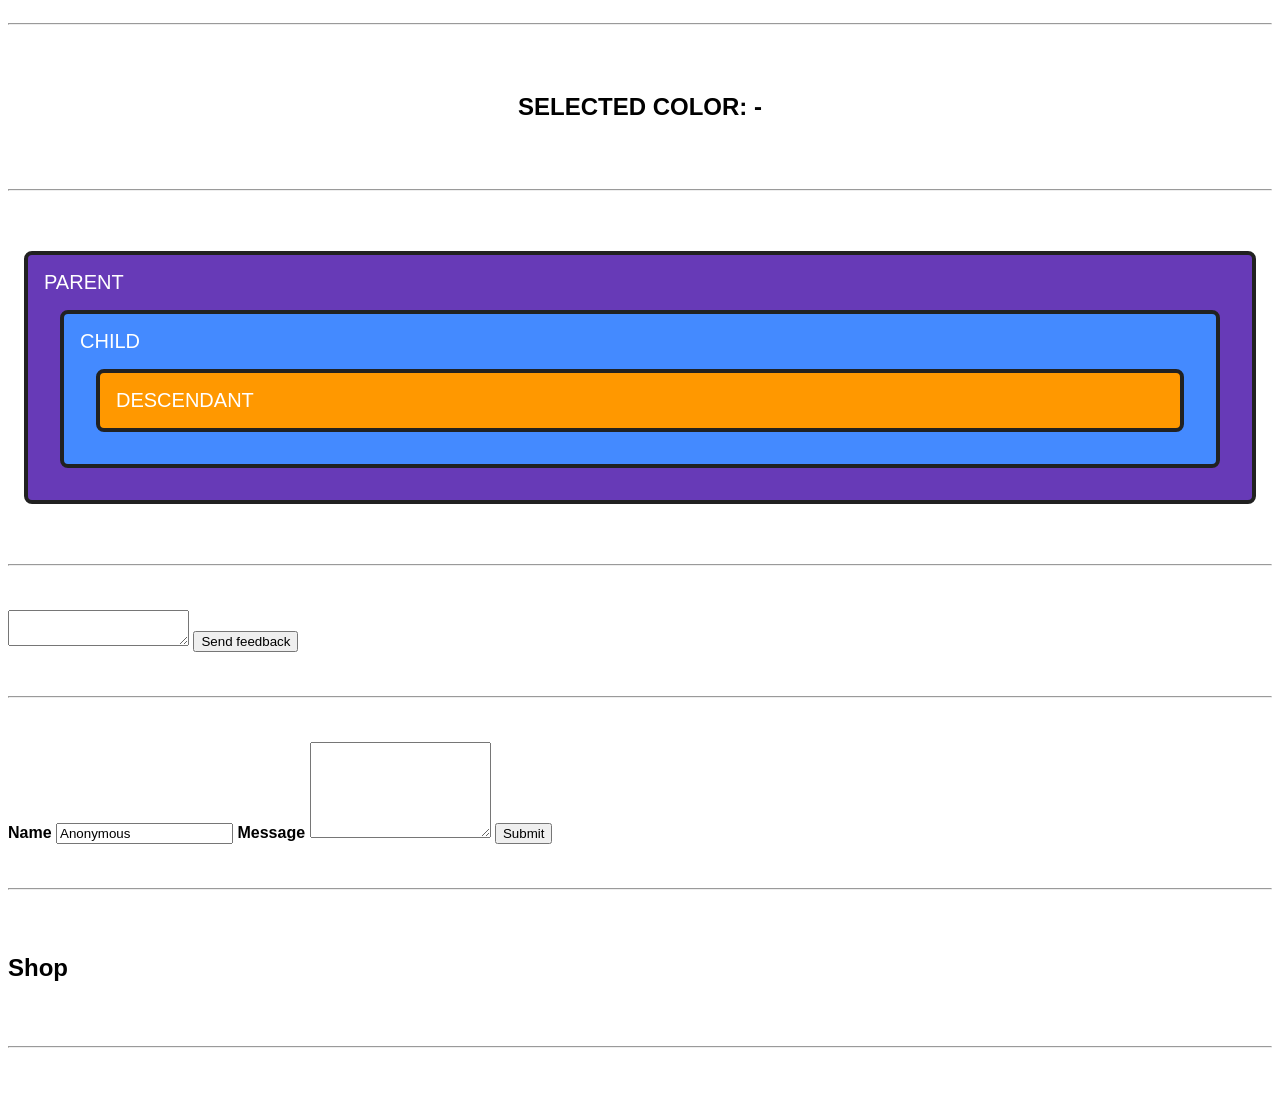
==== commit c89c263d: "M9-17" ====
--- a/index.html
+++ b/index.html
@@ -421,16 +421,25 @@
   </label>
   <label>
   <b>Message</b>
-  <textarea name="message" rows="6"></textarea>
+  <textarea name="message2" rows="6"></textarea>
   </label>
   <button type="submit">Submit</button>
 </form>
 
-
-<br><br>
-<hr>
-<br><br>
-
+<br><br>
+<hr>
+<br><br>
+
+
+<!-- МДУЛЬ-9   ПОЯСНЕННЯ-17 -->
+  <!-- ЗАДАЧА DZ-9-2  "МАГАЗИН товарів" -->
+
+ <h2>Shop</h2>
+    <ul class="products-container js-list"></ul>
+
+<br><br>
+<hr>
+<br><br>
 
 
     </div>
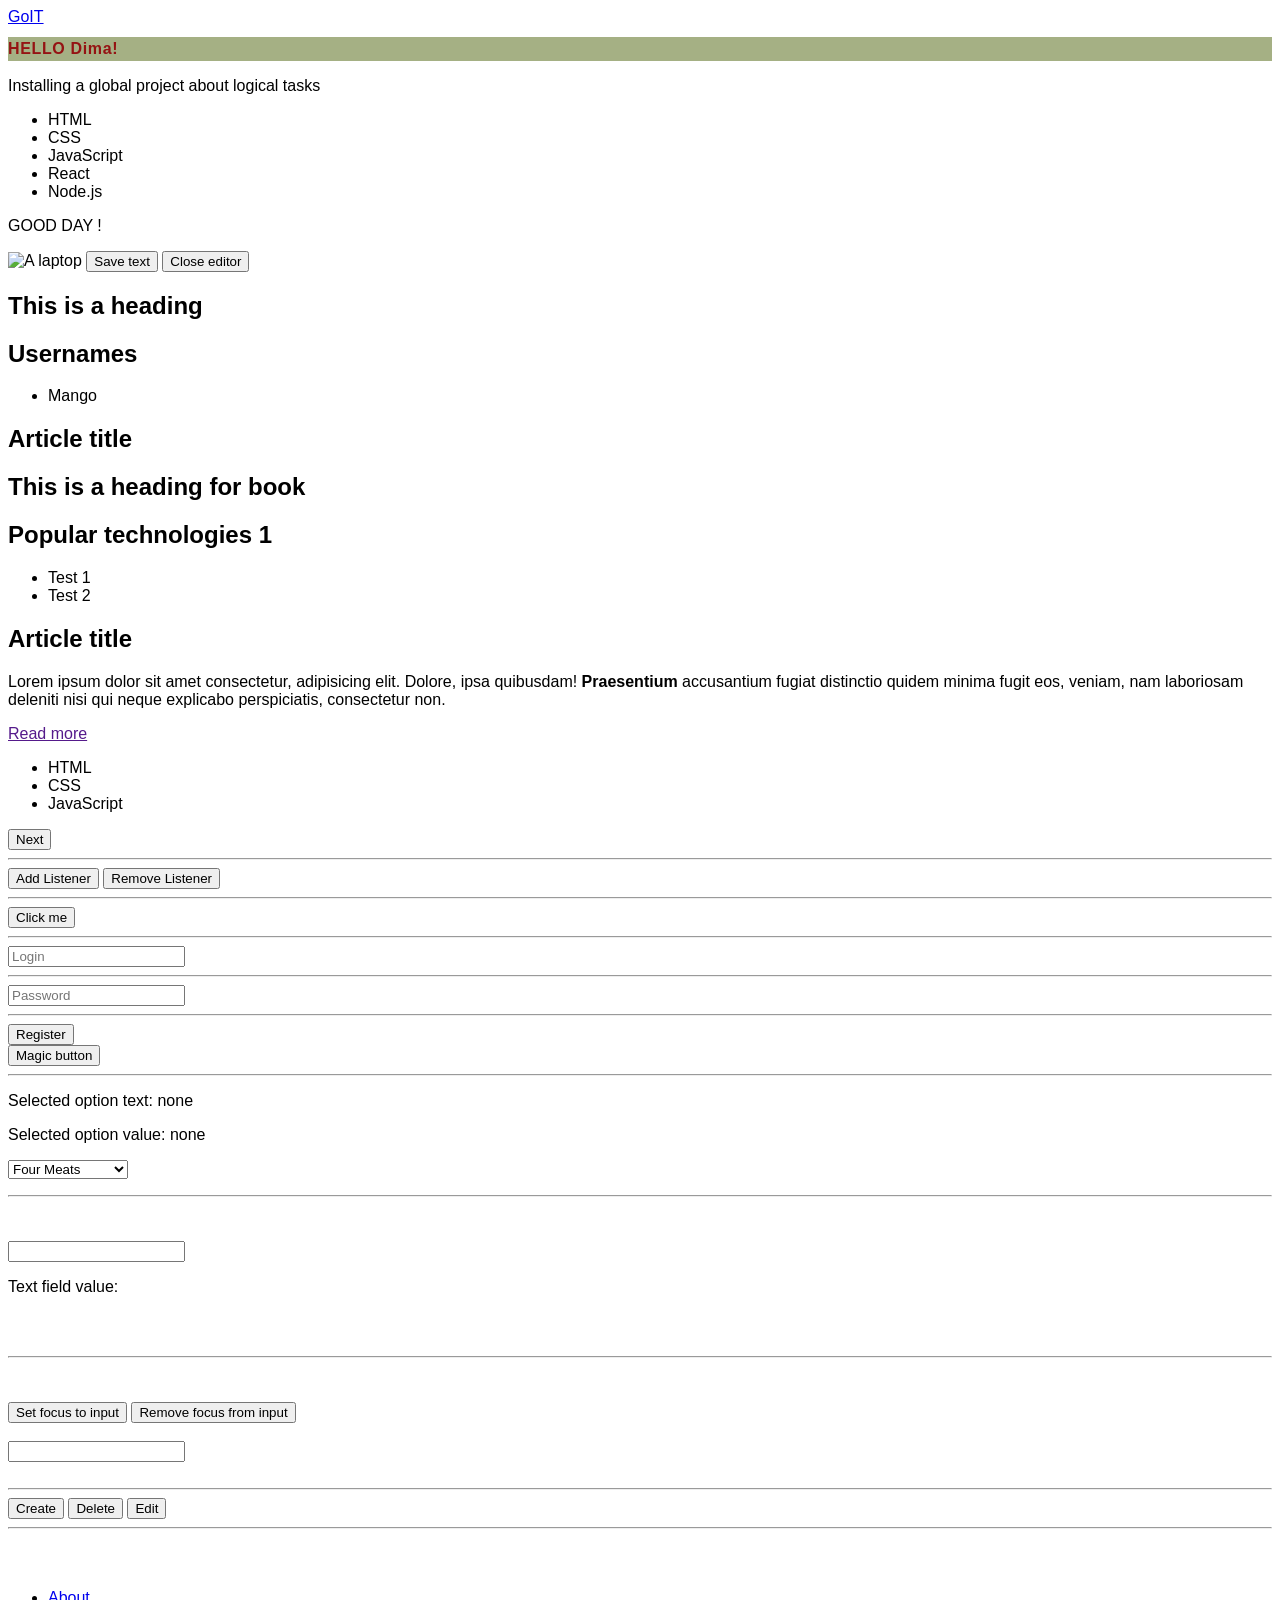
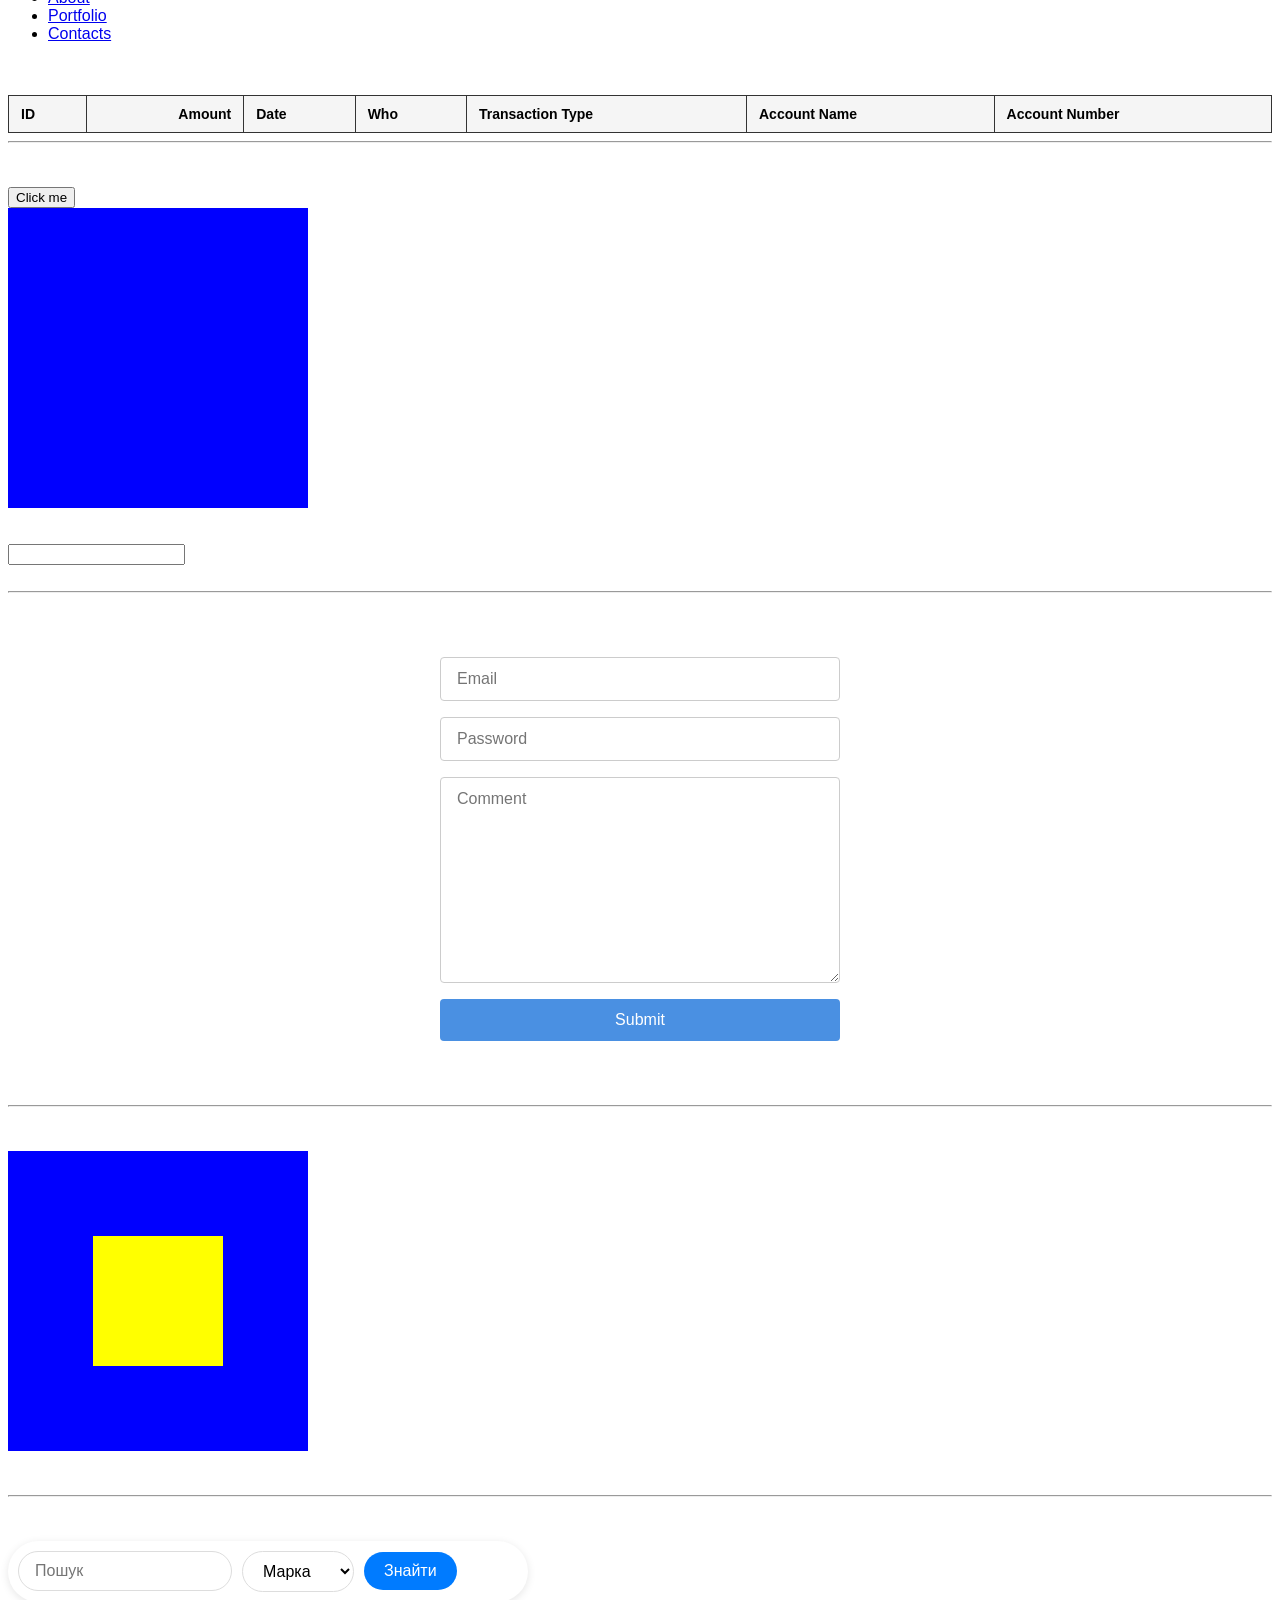
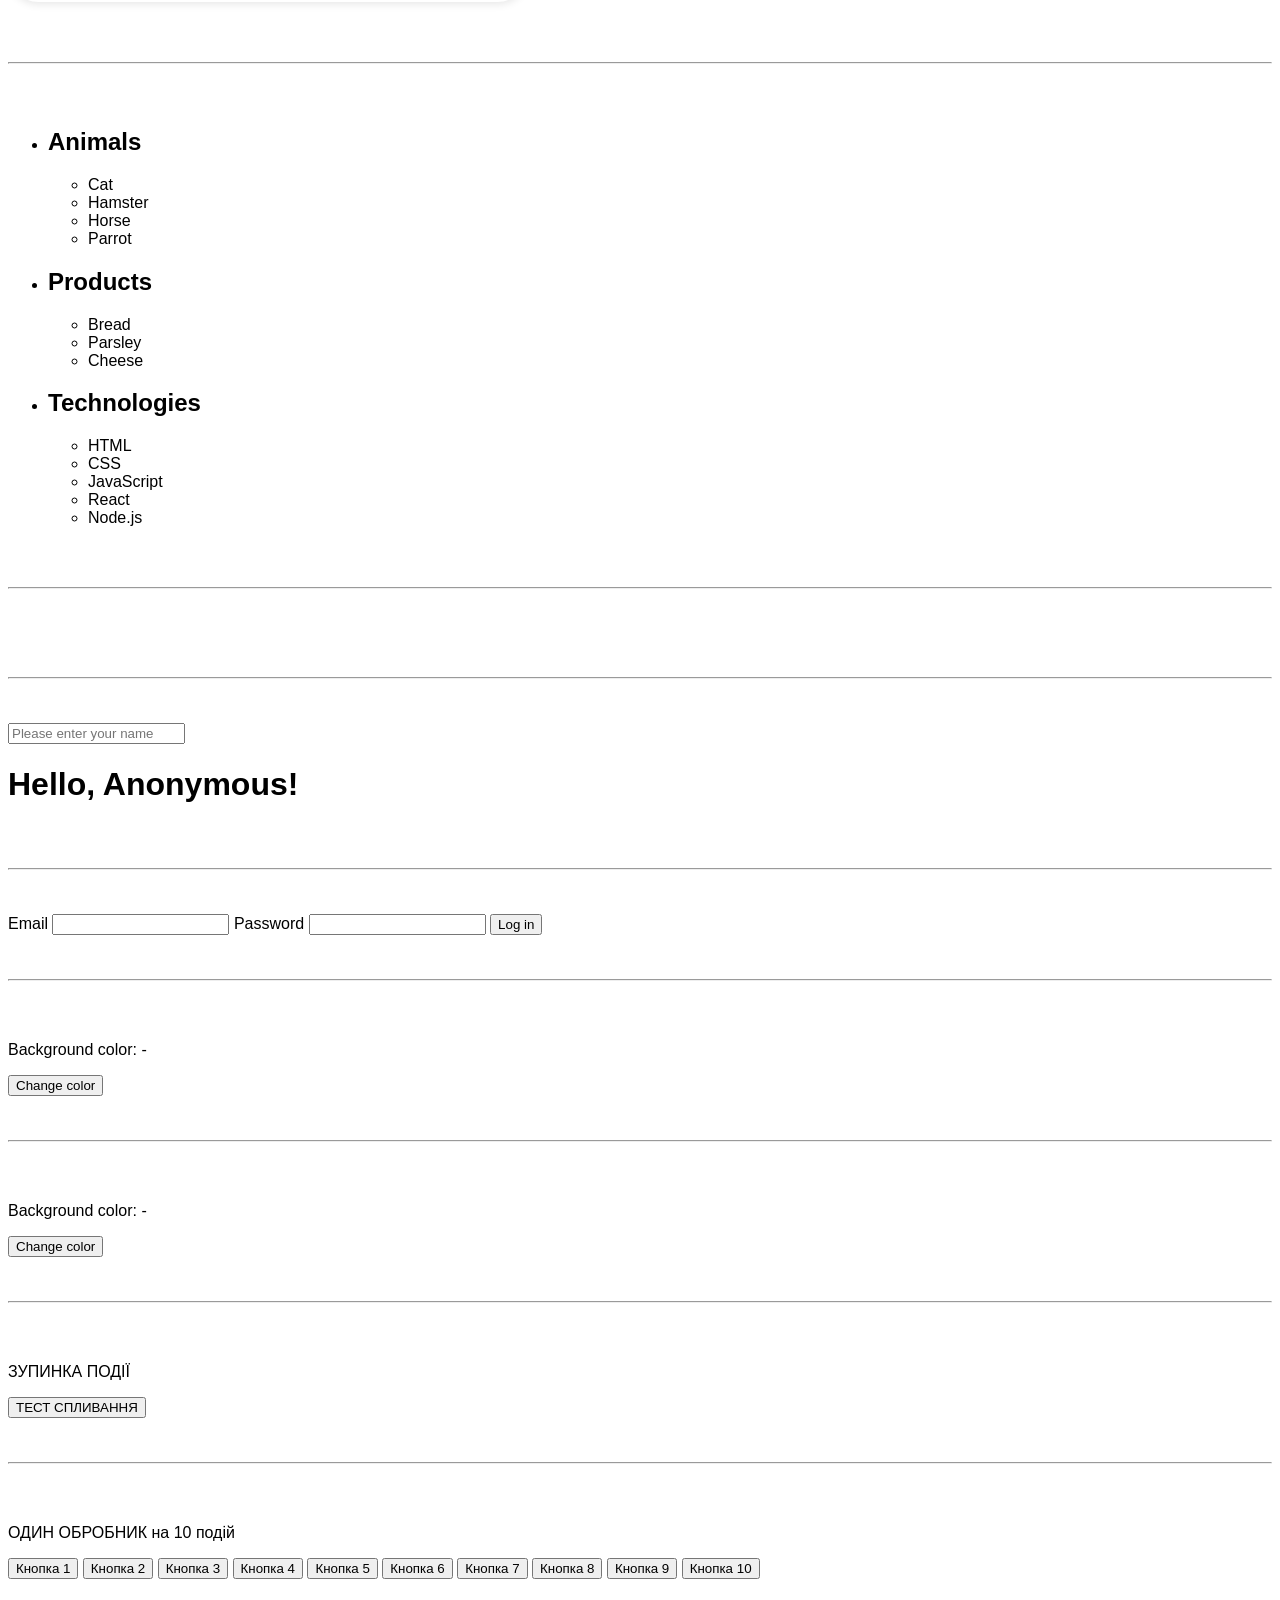
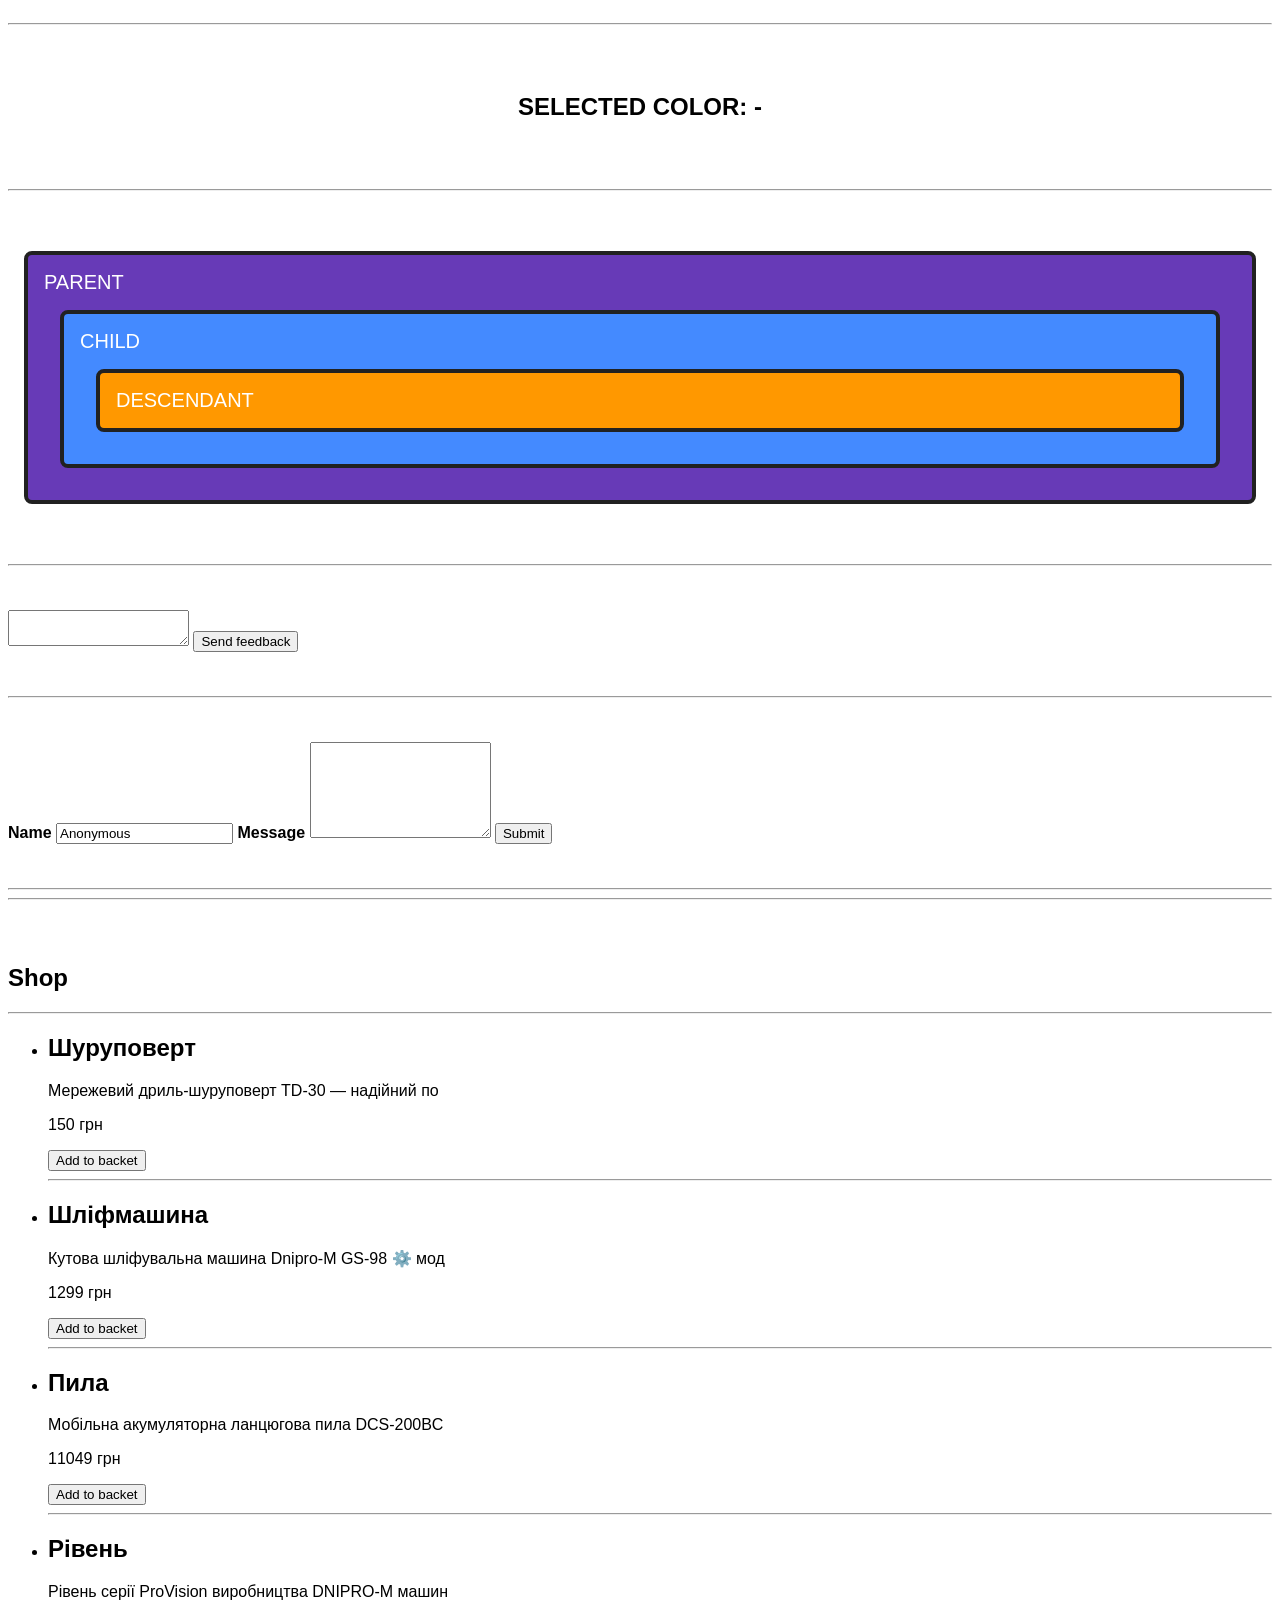
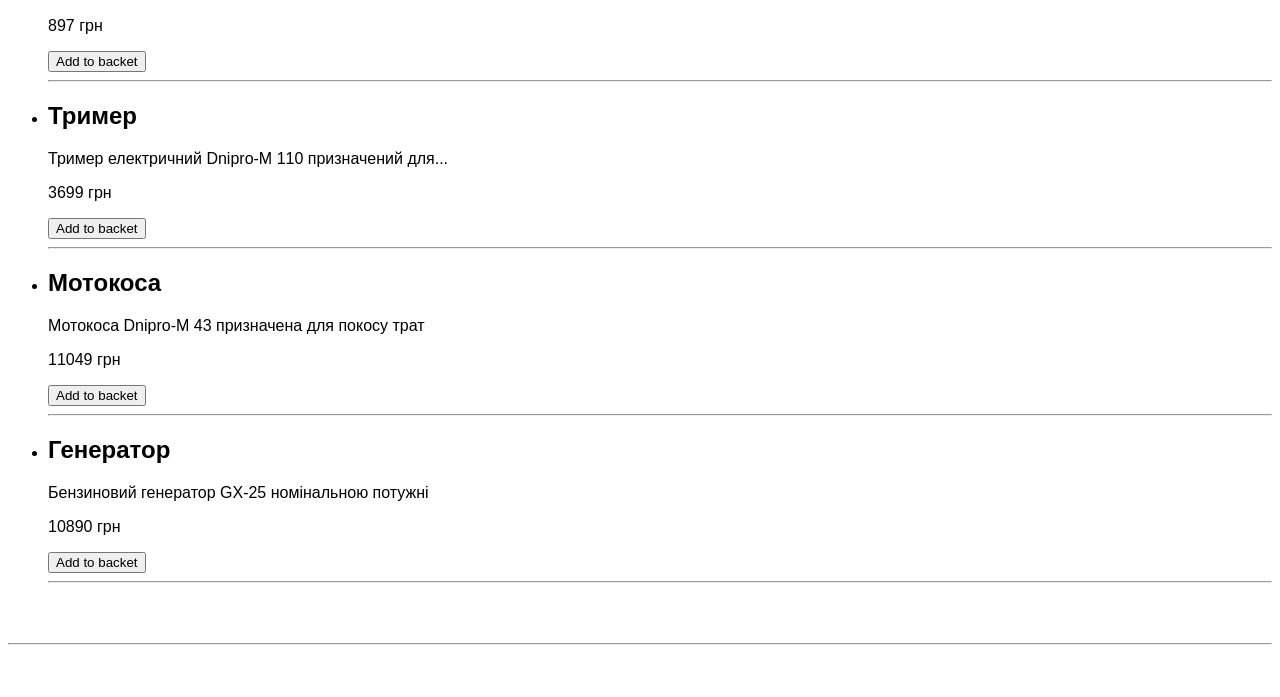
==== commit 0aa75a34: "M9-17-2" ====
--- a/index.html
+++ b/index.html
@@ -428,6 +428,7 @@
 
 <br><br>
 <hr>
+<hr>
 <br><br>
 
 
@@ -435,7 +436,8 @@
   <!-- ЗАДАЧА DZ-9-2  "МАГАЗИН товарів" -->
 
  <h2>Shop</h2>
-    <ul class="products-container js-list"></ul>
+ <hr>
+    <ul class="products-container js-list-shop"></ul>
 
 <br><br>
 <hr>
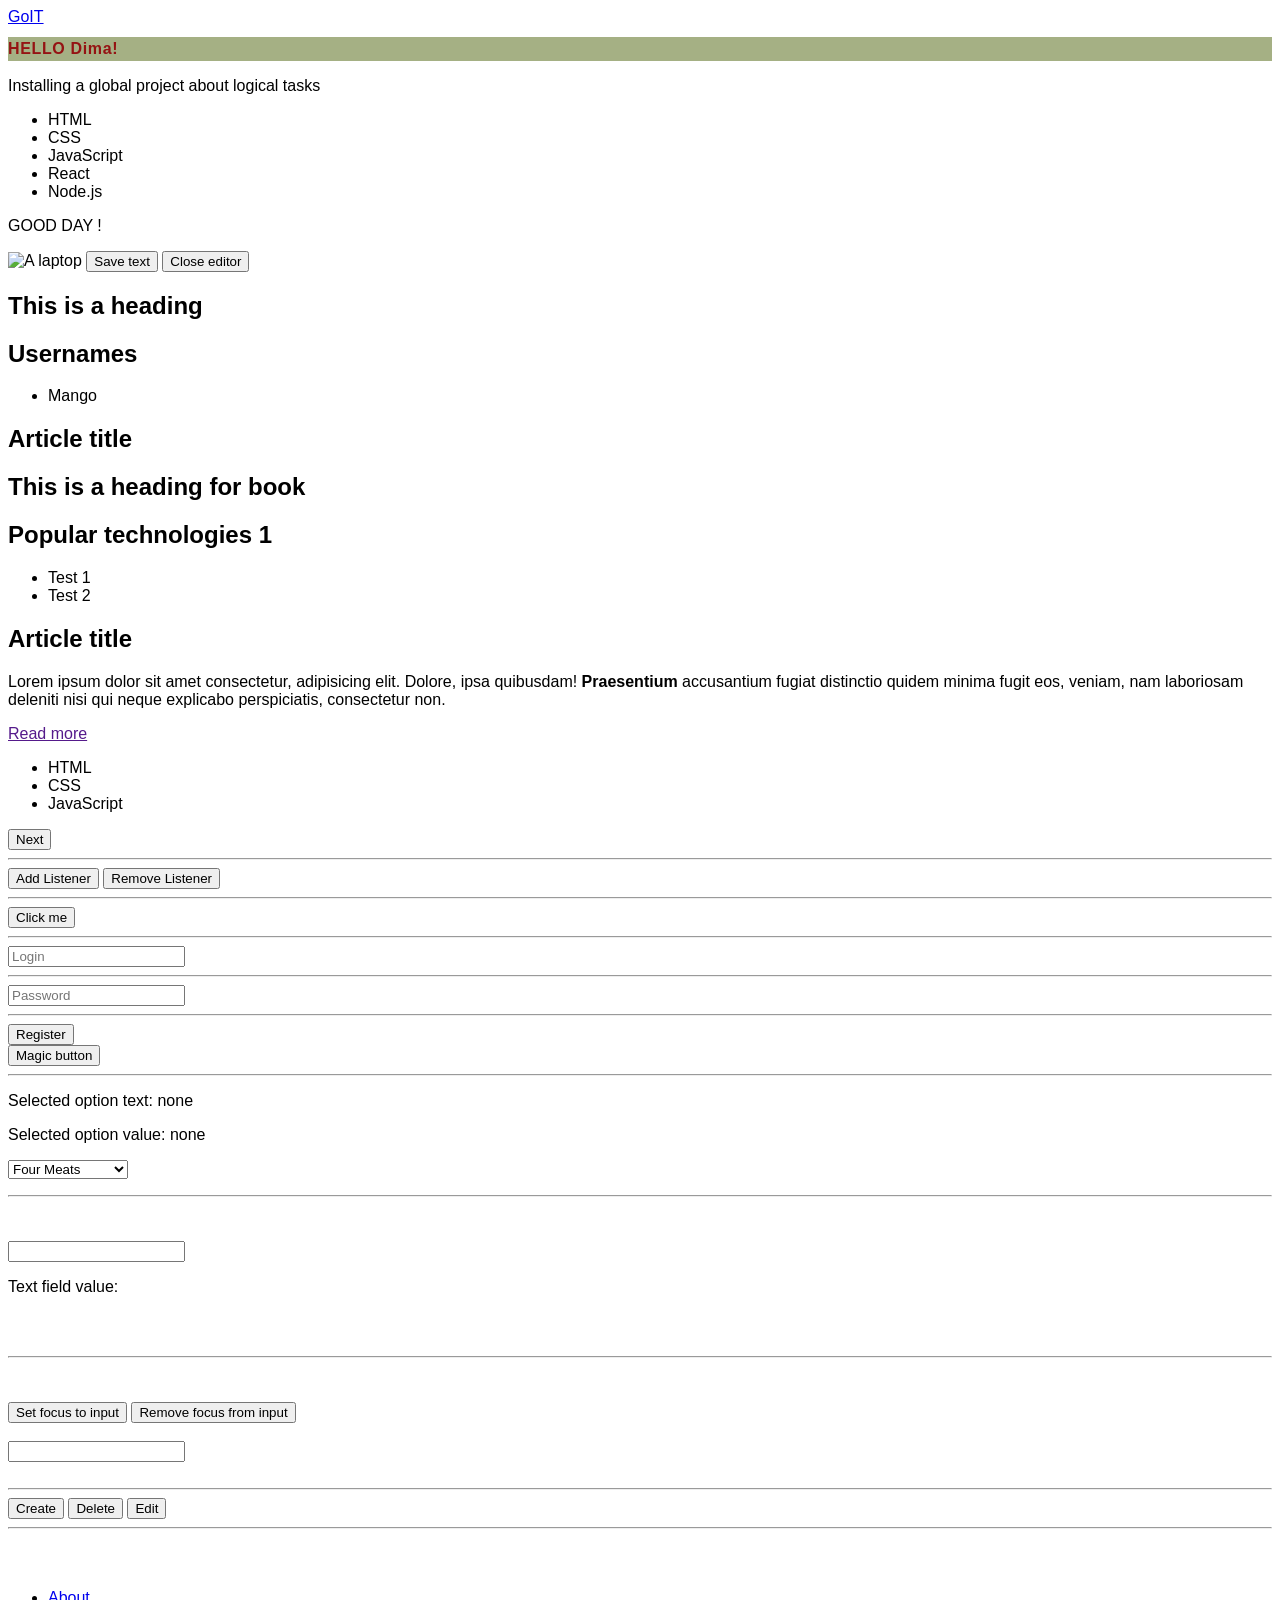
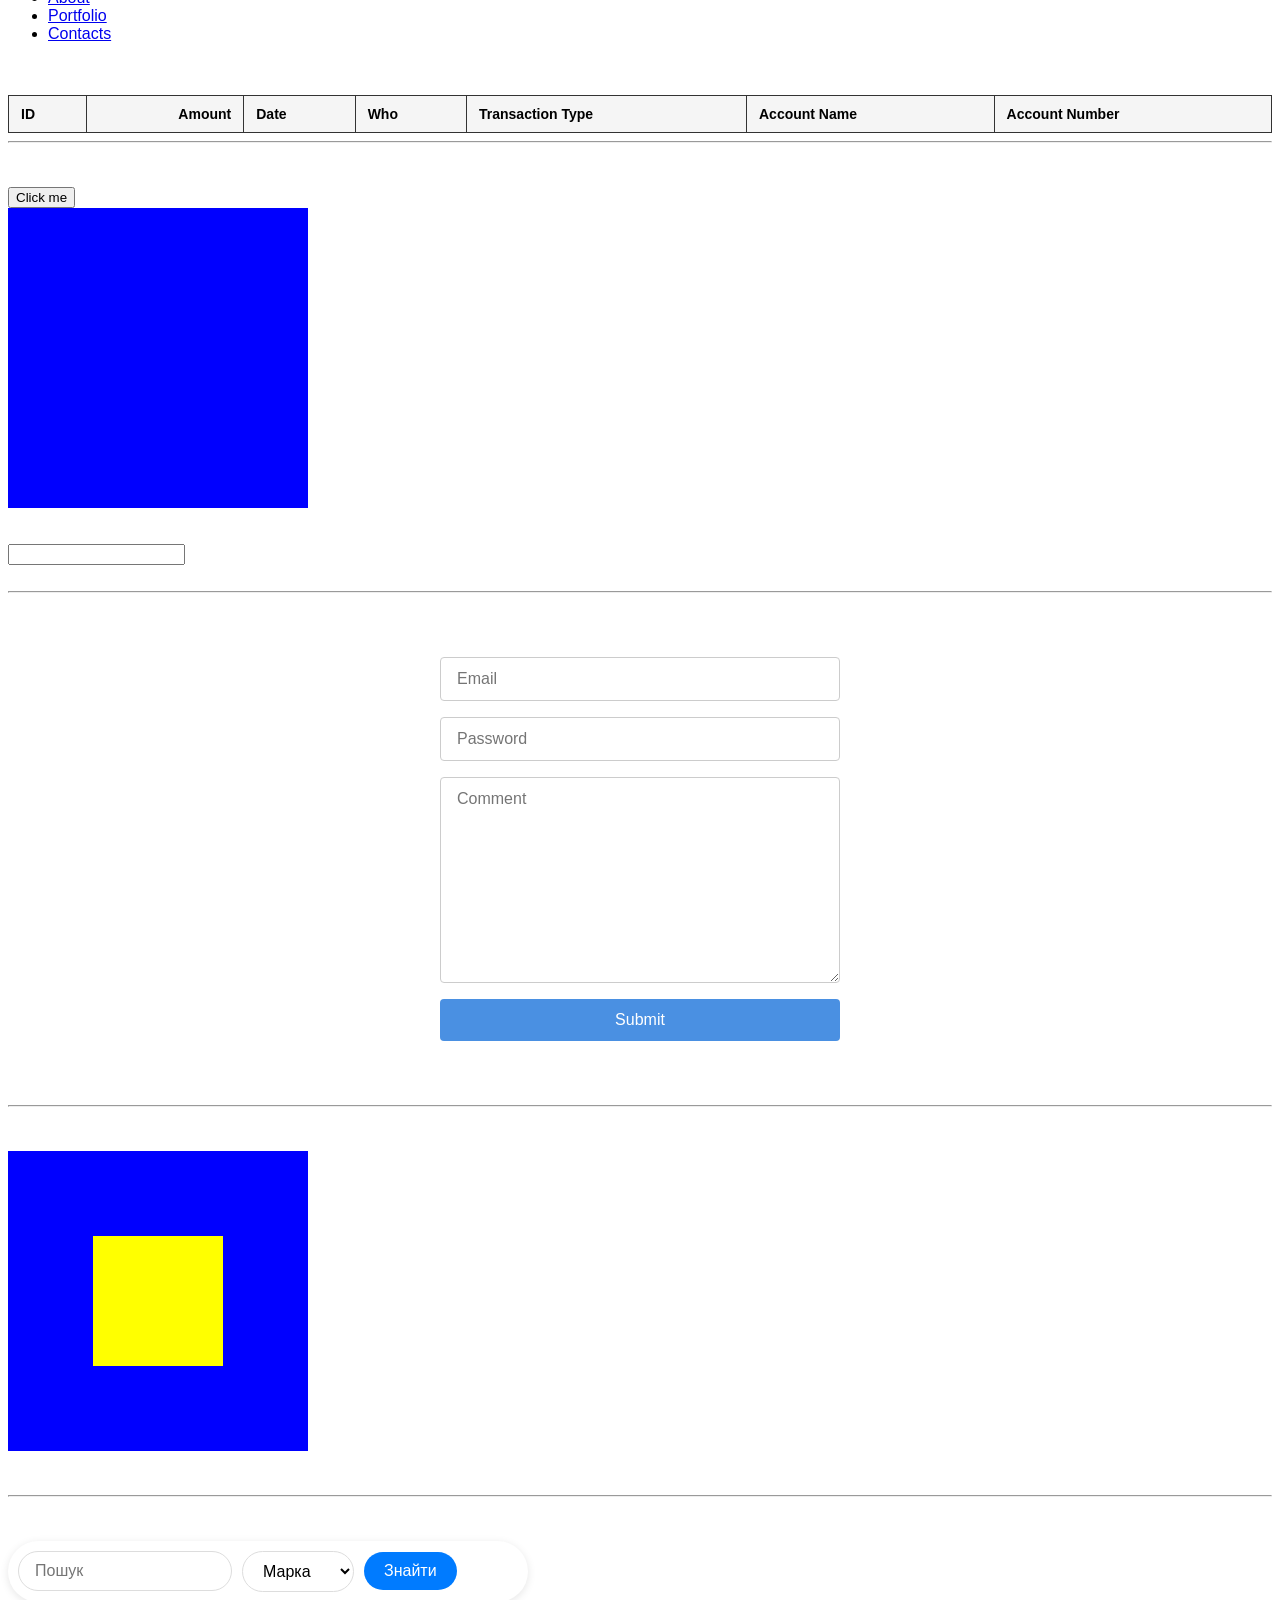
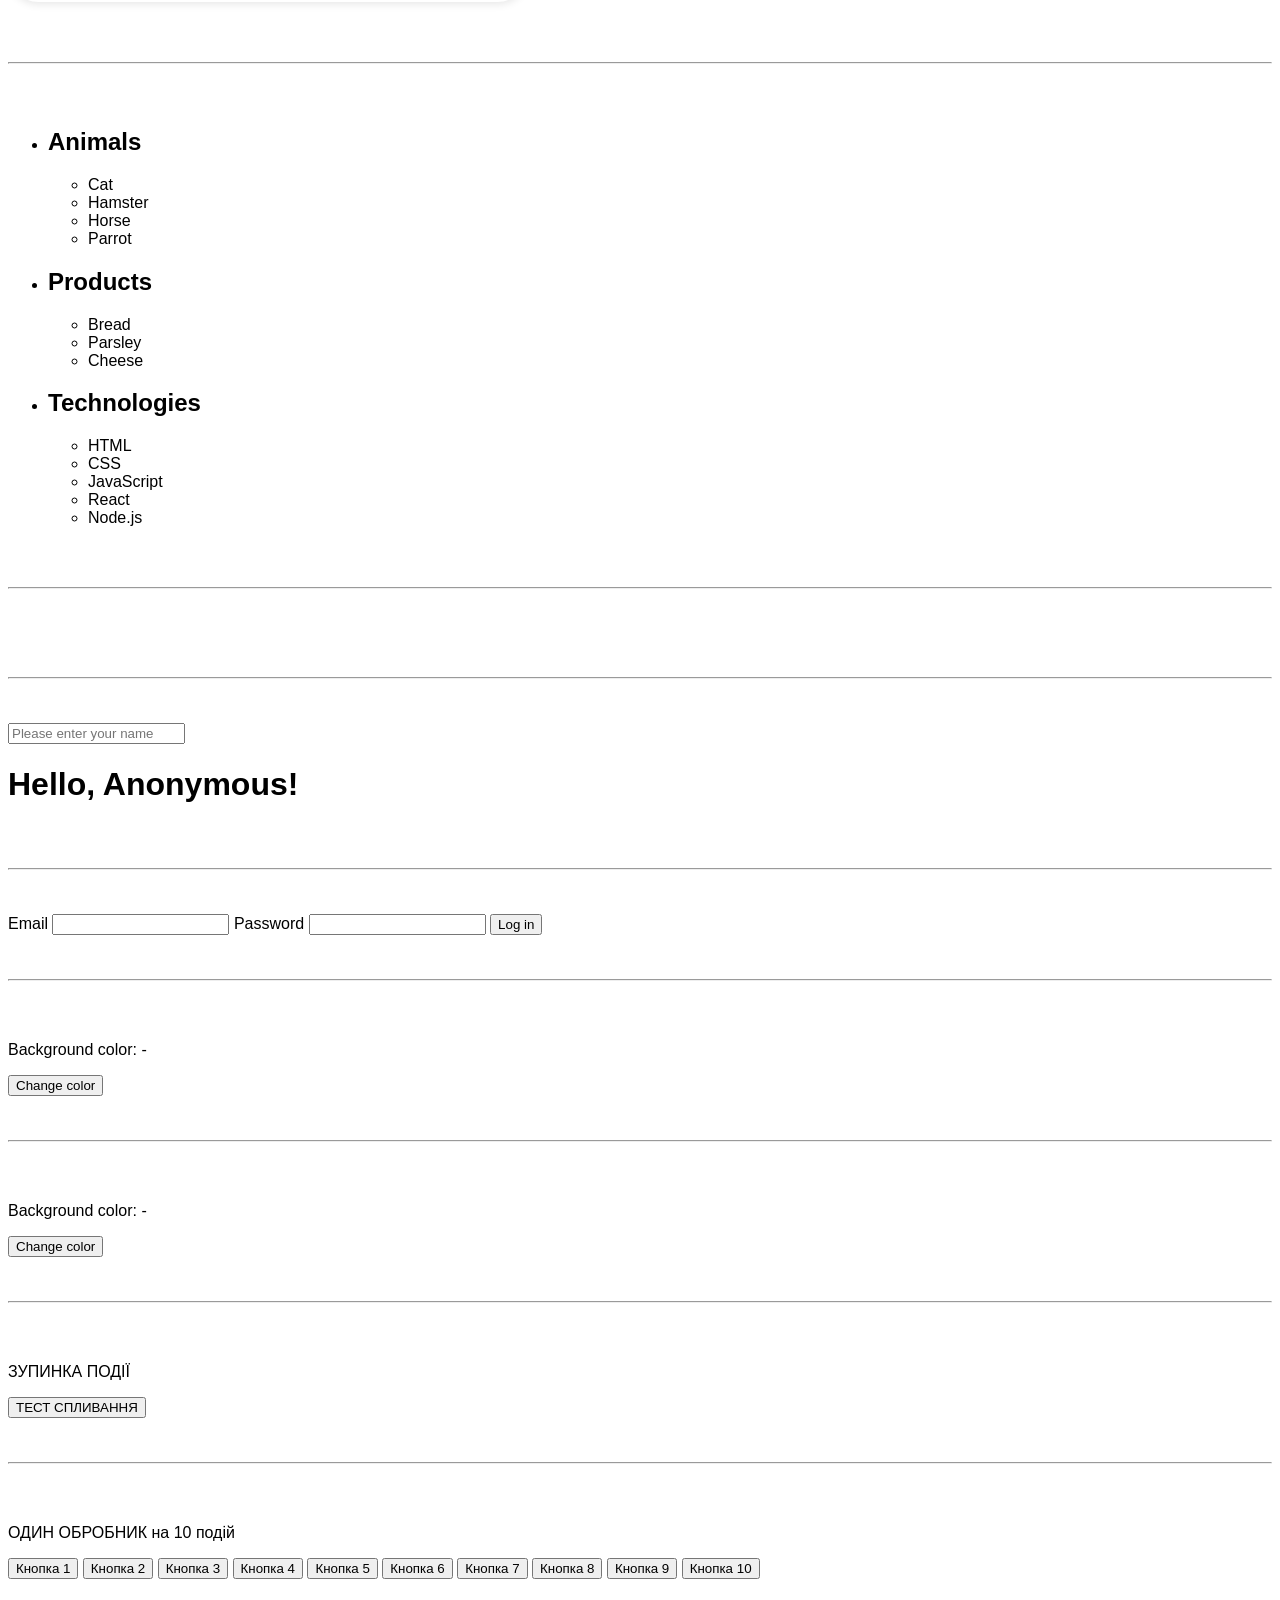
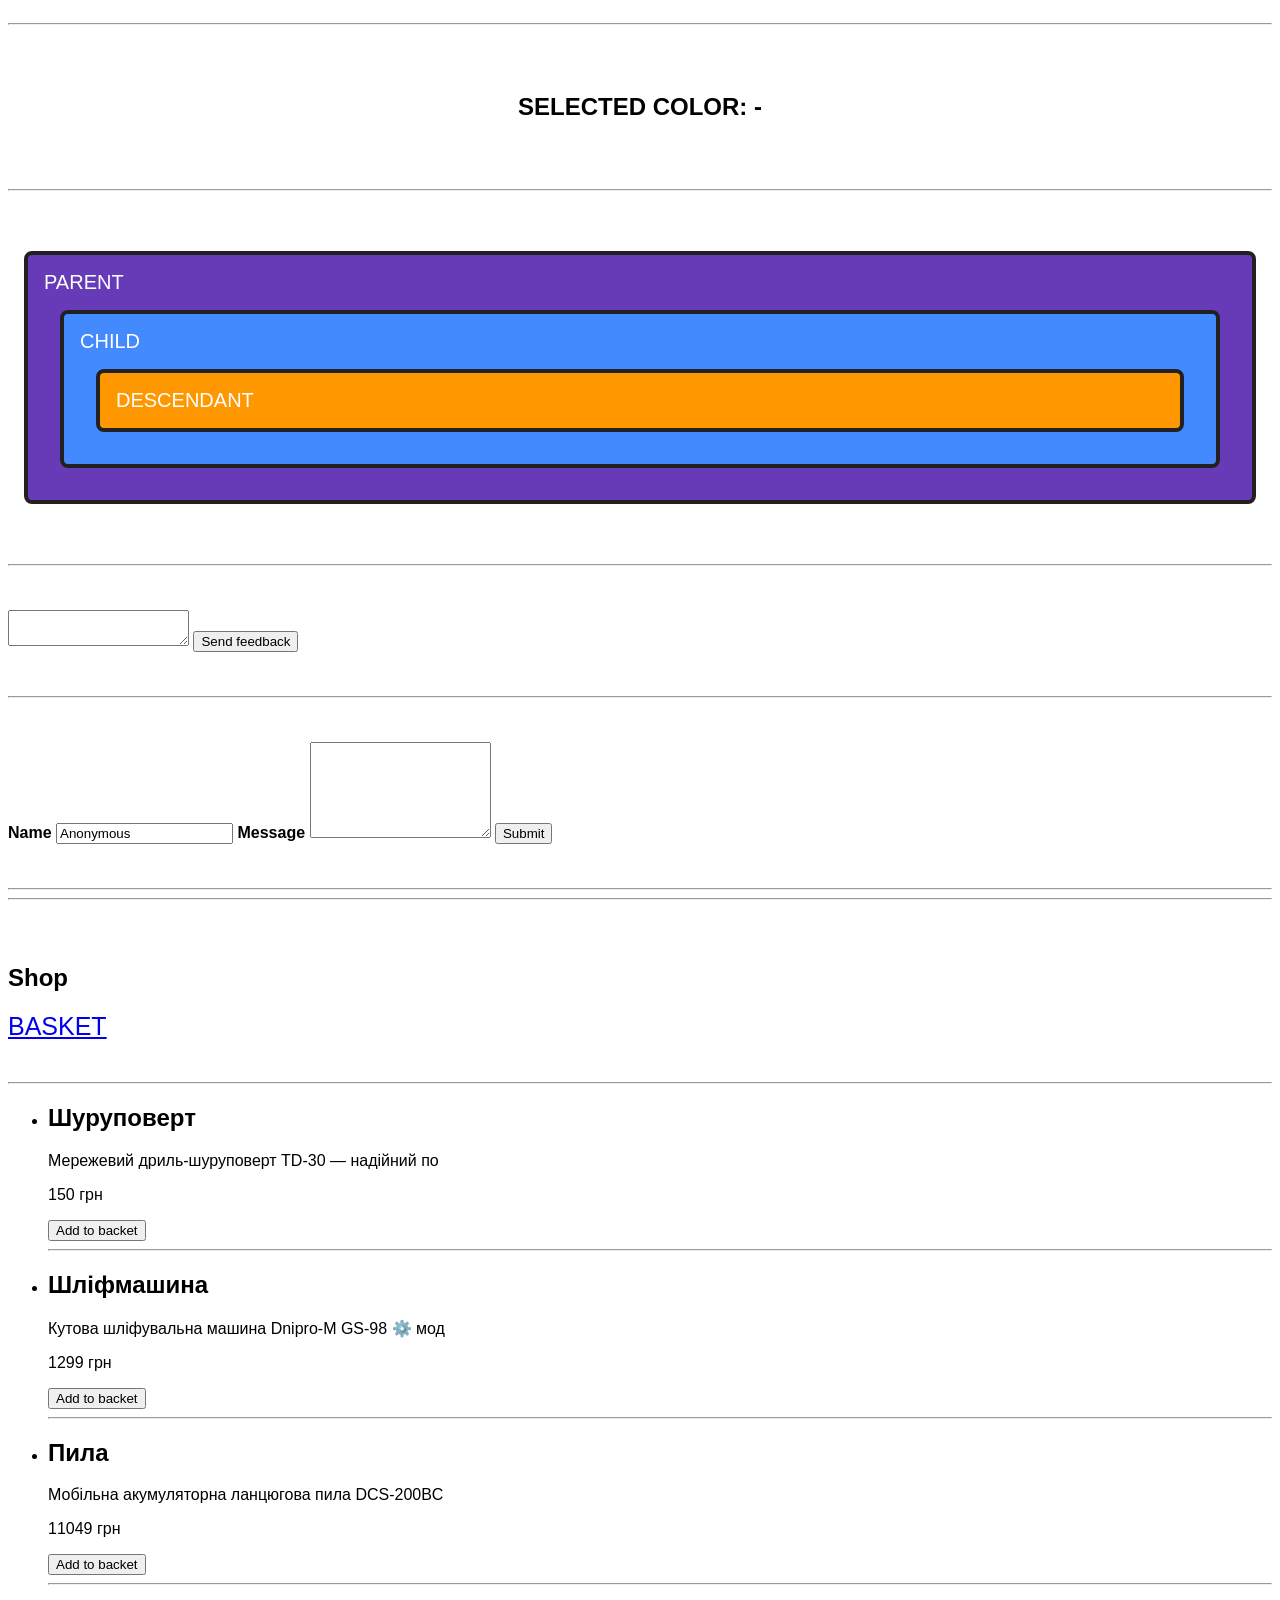
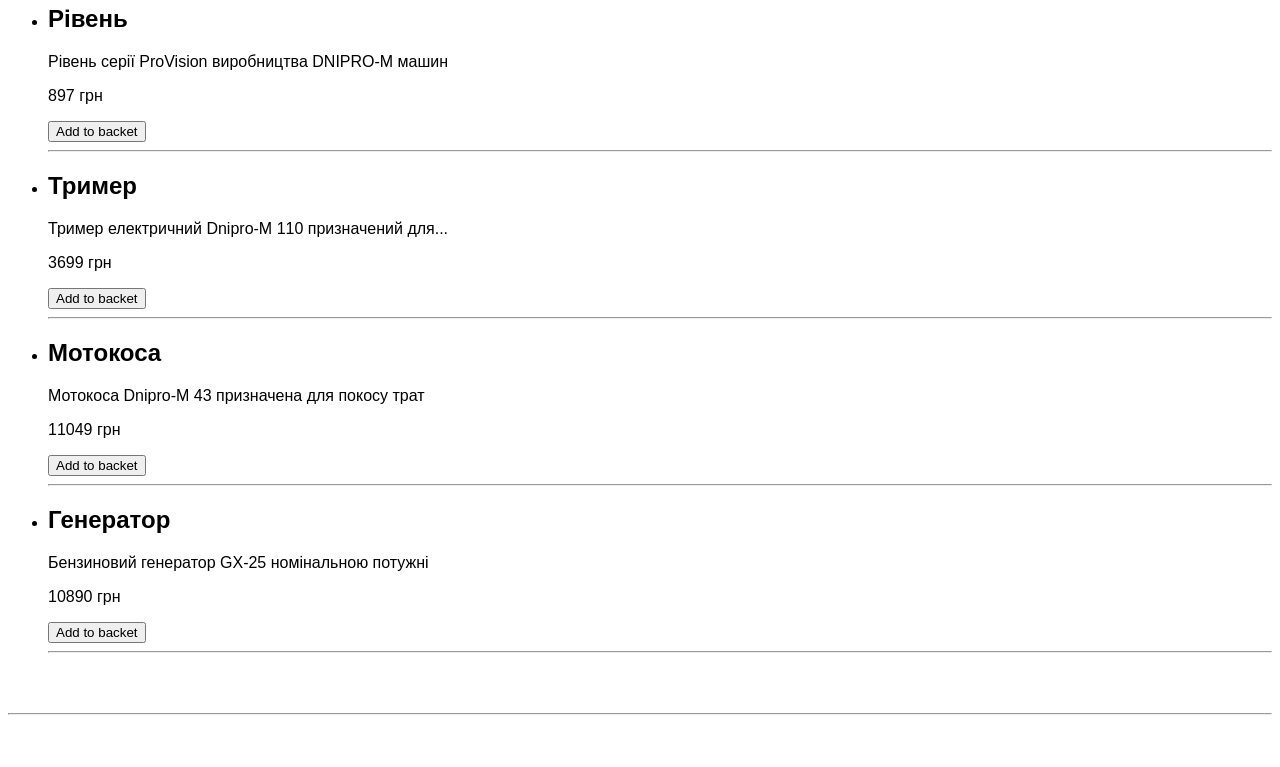
==== commit f9988cfe: "M9-17-10" ====
--- a/index.html
+++ b/index.html
@@ -436,6 +436,7 @@
   <!-- ЗАДАЧА DZ-9-2  "МАГАЗИН товарів" -->
 
  <h2>Shop</h2>
+ <a class="nav-link" href="/09-basket.html">BASKET</a>
  <hr>
     <ul class="products-container js-list-shop"></ul>
 
--- a/styles.css
+++ b/styles.css
@@ -336,3 +336,17 @@
 }
 
   /* ....................... */
+
+
+/* <!-- МДУЛЬ-9   ПОЯСНЕННЯ-17 -->
+  <!-- ЗАДАЧА DZ-9-2  "МАГАЗИН товарів" --> */
+
+  .nav-link {
+  display: block;
+  padding-bottom: 20px;
+  font-size: 25px;
+
+  width: 150px;
+  height: 40px;
+  margin-bottom: 10px;
+}
